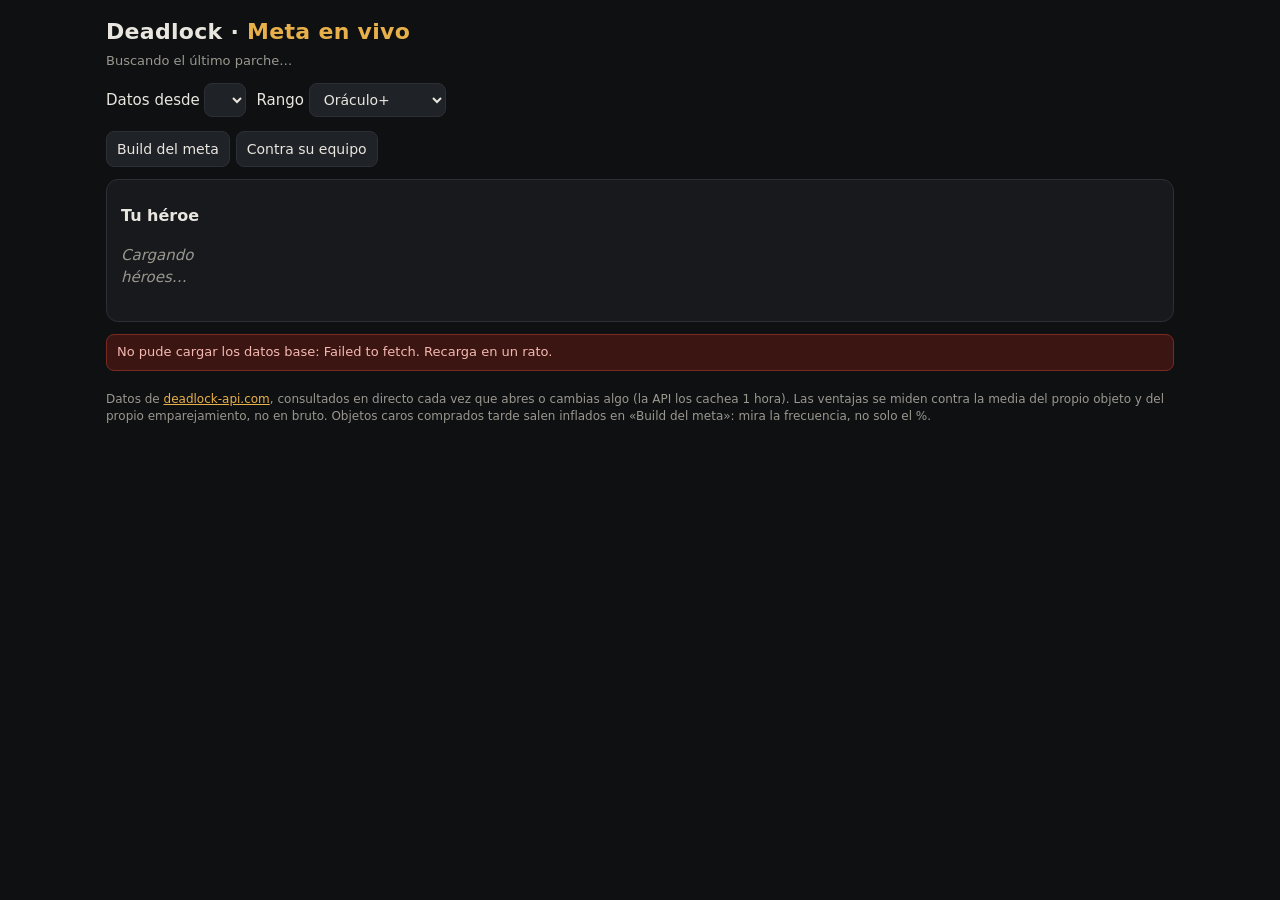
==== index.html @ f49a1bed "Counters contra el equipo entero: fases, carril, fed, amenazas y modo coach - Tres fases por minuto " ====
<!doctype html>
<html lang="es">
<head>
<meta charset="utf-8">
<meta name="viewport" content="width=device-width,initial-scale=1">
<title>Deadlock · Meta en vivo</title>
<meta name="robots" content="noindex">
<link rel="icon" href="data:image/svg+xml,%3Csvg xmlns='http://www.w3.org/2000/svg' viewBox='0 0 16 16'%3E%3Crect width='16' height='16' rx='3' fill='%23e8b04a'/%3E%3Cpath d='M4 3h4a5 5 0 010 10H4z' fill='%230f1012'/%3E%3C/svg%3E">
<style>
:root{--bg:#0f1012;--panel:#17191c;--panel2:#1f2226;--line:#2c3036;--text:#e9e6df;--mute:#9a978f;--acc:#e8b04a;--good:#5fd38a;--bad:#ef6b5e;--weapon:#e0913a;--vitality:#6cc04a;--spirit:#a77be0}
*{box-sizing:border-box}
body{margin:0;background:var(--bg);color:var(--text);font:15px/1.45 system-ui,-apple-system,"Segoe UI",Roboto,sans-serif}
a{color:var(--acc)}
.wrap{max-width:1100px;margin:0 auto;padding:16px}
header h1{font-size:22px;margin:0 0 4px;letter-spacing:.3px}
header h1 span{color:var(--acc)}
.sub{color:var(--mute);font-size:13px}
.bar{display:flex;flex-wrap:wrap;gap:10px;align-items:center;margin:12px 0}
select,button{background:var(--panel2);color:var(--text);border:1px solid var(--line);border-radius:8px;padding:7px 10px;font:inherit;font-size:14px}
button{cursor:pointer}
.tabs{display:flex;gap:6px;margin:14px 0 10px}
.tabs button.on{background:var(--acc);color:#1a1405;border-color:var(--acc);font-weight:600}
.panel{background:var(--panel);border:1px solid var(--line);border-radius:12px;padding:14px;margin:12px 0}
.panel h2{font-size:16px;margin:0 0 10px}
.panel h3{font-size:14px;margin:14px 0 8px;color:var(--mute);font-weight:600;text-transform:uppercase;letter-spacing:.6px}
.heroes{display:grid;grid-template-columns:repeat(auto-fill,minmax(54px,1fr));gap:6px}
.h{position:relative;background:var(--panel2);border:2px solid transparent;border-radius:9px;padding:3px;cursor:pointer;text-align:center}
.h img{width:100%;aspect-ratio:1;object-fit:cover;border-radius:6px;display:block}
.h small{display:block;font-size:10px;color:var(--mute);white-space:nowrap;overflow:hidden;text-overflow:ellipsis}
.h.me{border-color:var(--acc)}
.h.foe{border-color:var(--bad)}
.h.foe::after{content:"✕";position:absolute;top:1px;right:4px;color:var(--bad);font-weight:700;font-size:12px}
.h.dim{opacity:.35}
.row{display:flex;flex-wrap:wrap;gap:8px;align-items:center}
.chip{display:inline-flex;align-items:center;gap:6px;background:var(--panel2);border:1px solid var(--line);border-radius:999px;padding:3px 10px 3px 4px;font-size:13px}
.chip img{width:22px;height:22px;border-radius:50%}
.pos{color:var(--good)}.neg{color:var(--bad)}.mute{color:var(--mute)}
.items{display:grid;grid-template-columns:repeat(auto-fill,minmax(250px,1fr));gap:8px}
.it{display:flex;gap:10px;align-items:center;background:var(--panel2);border:1px solid var(--line);border-left:4px solid var(--line);border-radius:9px;padding:7px 9px}
.it.weapon{border-left-color:var(--weapon)}.it.vitality{border-left-color:var(--vitality)}.it.spirit{border-left-color:var(--spirit)}
.it img{width:38px;height:38px;flex:none}
.it .n{font-weight:600;font-size:14px}
.it .m{font-size:12px;color:var(--mute)}
.it .s{margin-left:auto;font-weight:700;font-size:15px;text-align:right;white-space:nowrap}
.tag{font-size:10px;background:var(--acc);color:#1a1405;border-radius:4px;padding:0 4px;margin-left:4px;font-weight:700;vertical-align:1px}
.why{display:flex;flex-wrap:wrap;gap:4px;margin-top:3px}
.why span{font-size:11px;background:#0003;border-radius:4px;padding:0 5px}
.build{border:1px solid var(--line);border-radius:10px;padding:10px;margin:10px 0;background:var(--panel2)}
.build .t{display:flex;flex-wrap:wrap;gap:8px;align-items:baseline;justify-content:space-between}
.build .t b{font-size:15px}
.cat{margin-top:8px}
.cat .cn{font-size:12px;color:var(--mute);margin-bottom:4px}
.icons{display:flex;flex-wrap:wrap;gap:4px}
.icons img{width:40px;height:40px;background:var(--bg);border-radius:6px;border-bottom:3px solid var(--line)}
.icons img.weapon{border-bottom-color:var(--weapon)}.icons img.vitality{border-bottom-color:var(--vitality)}.icons img.spirit{border-bottom-color:var(--spirit)}
.copy{font-size:12px;padding:3px 8px}
.warn{background:#3a2a10;border:1px solid #6b4a14;color:#f3d29a;border-radius:8px;padding:8px 10px;font-size:13px;margin:8px 0}
.err{background:#3a1512;border-color:#7a2a22;color:#f6b9b2}
.load{color:var(--mute);font-style:italic;padding:8px 0}
.cols{display:grid;grid-template-columns:1fr 1fr;gap:12px}
@media (max-width:760px){.cols{grid-template-columns:1fr}.items{grid-template-columns:1fr}}
.tb{font-size:12px;padding:4px 10px;border-radius:999px}
.tb.on{background:var(--acc);color:#1a1405;border-color:var(--acc);font-weight:600}
.tb.th.on,.tb.fd.on{background:var(--bad);border-color:var(--bad);color:#fff}
.tg{display:flex;flex-wrap:wrap;gap:6px;align-items:center;padding:7px 0;border-top:1px solid var(--line)}
.tg .sep{width:1px;height:18px;background:var(--line);margin:0 2px}
.tg select{font-size:12px;padding:4px 8px}
.tagt{font-size:10px;background:var(--bad);color:#fff;border-radius:4px;padding:0 4px;margin-left:4px;font-weight:700;vertical-align:1px}
.t2{display:flex;flex-wrap:wrap;gap:8px;align-items:center;justify-content:space-between;margin-bottom:8px}.t2 h2{margin:0}
.cols3{display:grid;grid-template-columns:repeat(3,1fr);gap:12px}
.need{background:var(--panel2);border:1px solid var(--line);border-radius:9px;padding:8px 10px;margin:6px 0}
.need .row{margin-top:6px}
.mi{display:inline-flex;align-items:center;gap:6px;background:#0003;border-radius:7px;padding:3px 8px 3px 3px;font-size:13px;border-left:3px solid var(--line)}
.mi img{width:26px;height:26px}
.mi.weapon{border-left-color:var(--weapon)}.mi.vitality{border-left-color:var(--vitality)}.mi.spirit{border-left-color:var(--spirit)}
.minis{display:flex;flex-direction:column;gap:4px;align-items:flex-start}
.who{display:inline-flex;align-items:center;gap:5px;font-size:13px;font-weight:600;margin-left:6px}.who img{width:22px;height:22px;border-radius:50%}
@media (max-width:900px){.cols3{grid-template-columns:1fr}}
footer{color:var(--mute);font-size:12px;margin:20px 0 30px}
</style>
</head>
<body>
<div class="wrap">
<header>
  <h1>Deadlock · <span>Meta en vivo</span></h1>
  <div class="sub" id="patch">Buscando el último parche…</div>
</header>

<div class="bar">
  <label>Datos desde <select id="since"></select></label>
  <label>Rango <select id="badge">
    <option value="0">Todos</option>
    <option value="70">Emisario+</option>
    <option value="80">Oráculo+</option>
    <option value="90">Fantasma+</option>
    <option value="100">Ascendente+</option>
  </select></label>
</div>

<div class="tabs">
  <button data-tab="build">Build del meta</button>
  <button data-tab="counter">Contra su equipo</button>
</div>

<div class="panel">
  <div class="row" id="modeBar" style="margin-bottom:10px"></div>
  <h2 id="pickTitle">Tu héroe</h2>
  <div class="sub" id="pickHelp" style="margin-bottom:8px"></div>
  <div class="heroes" id="heroes"><div class="load">Cargando héroes…</div></div>
  <div class="row" id="foes" style="margin-top:10px"></div>
  <div id="tags"></div>
</div>

<div id="out"></div>

<footer>
  Datos de <a href="https://deadlock-api.com" target="_blank" rel="noopener">deadlock-api.com</a>, consultados en directo cada vez que abres o cambias algo (la API los cachea 1 hora).
  Las ventajas se miden contra la media del propio objeto y del propio emparejamiento, no en bruto. Objetos caros comprados tarde salen inflados en «Build del meta»: mira la frecuencia, no solo el %.
</footer>
</div>

<script>
const API='https://api.deadlock-api.com';
const $=s=>document.querySelector(s);
const clean=s=>(s||'').replace(/[⁠ ]/g,m=>m===' '?' ':'').replace(/\s*\/\s*a$/,'');
const pct=x=>(x*100).toFixed(1).replace('.',',')+'%';
const sgn=x=>(x>=0?'+':'−')+Math.abs(x*100).toFixed(1).replace('.',',');
const esc=s=>String(s).replace(/[&<>"]/g,c=>({'&':'&amp;','<':'&lt;','>':'&gt;','"':'&quot;'}[c]));
const store={get(k,d){try{const v=localStorage.getItem('dlm.'+k);return v==null?d:JSON.parse(v)}catch(e){return d}},set(k,v){try{localStorage.setItem('dlm.'+k,JSON.stringify(v))}catch(e){}}};

const cache=new Map();
let act=0;const qq=[];
const slot=()=>new Promise(r=>{if(act<6){act++;r()}else qq.push(r)});
const free=()=>{const n=qq.shift();if(n)n();else act--};
async function get(path){
  if(cache.has(path)) return cache.get(path);
  const p=(async()=>{
    for(let i=0;i<3;i++){
      await slot(); let r; try{r=await fetch(API+path)}finally{free()}
      if(r.ok) return r.json();
      if(r.status===429||r.status>=500){await new Promise(z=>setTimeout(z,1500*(i+1)));continue}
      throw new Error('HTTP '+r.status);
    }
    throw new Error('la API no responde ahora mismo');
  })();
  cache.set(path,p); p.catch(()=>cache.delete(path));
  return p;
}

const S={tab:store.get('tab','build'),hero:store.get('hero',null),foes:new Set(store.get('foes',[])),allies:new Set(store.get('allies',[])),tags:store.get('tags',{}),mode:store.get('mode','jug'),side:'foe',badge:store.get('badge','80'),since:null};
let HEROES=[],HMAP={},IMAP={},PATCHES=[];

function filt(){
  let q='min_unix_timestamp='+S.since;
  if(+S.badge>0) q+='&min_average_badge='+S.badge;
  return q;
}
function wilson(w,n){if(!n)return 0;const z=1.96,p=w/n;return (p+z*z/(2*n)-z*Math.sqrt(p*(1-p)/n+z*z/(4*n*n)))/(1+z*z/n)}

async function init(){
  loadHash();
  $('#badge').value=S.badge;
  document.querySelectorAll('.tabs button').forEach(b=>b.onclick=()=>{S.tab=b.dataset.tab;store.set('tab',S.tab);draw()});
  $('#badge').onchange=e=>{S.badge=e.target.value;store.set('badge',S.badge);run()};
  $('#since').onchange=e=>{S.since=+e.target.value;run()};
  try{
    const [heroes,items,patches]=await Promise.all([
      get('/v1/assets/heroes?language=spanish&only_active=true'),
      get('/v1/assets/items/by-type/upgrade?language=spanish'),
      get('/v2/patches').catch(()=>[])
    ]);
    HEROES=heroes.filter(h=>h.player_selectable!==false&&!h.disabled&&!h.in_development).map(h=>({id:h.id,name:clean(h.name),img:h.images.icon_image_small_webp||h.images.icon_image_small}))
      .sort((a,b)=>a.name.localeCompare(b.name,'es'));
    HEROES.forEach(h=>HMAP[h.id]=h);
    items.forEach(i=>IMAP[i.id]={id:i.id,name:clean(i.name),slot:i.item_slot_type,tier:i.item_tier,cost:i.cost,img:i.shop_image_webp||i.shop_image||i.image_webp,active:i.is_active_item,cats:cats(i)});
    PATCHES=patches;
  }catch(e){$('#out').innerHTML=`<div class="warn err">No pude cargar los datos base: ${esc(e.message)}. Recarga en un rato.</div>`;return}
  if(S.hero&&!HMAP[S.hero]) S.hero=null;
  [...S.foes].forEach(f=>{if(!HMAP[f])S.foes.delete(f)});
  [...S.allies].forEach(f=>{if(!HMAP[f])S.allies.delete(f)});
  buildSince();
  draw();
}

function buildSince(){
  const now=Date.now()/1000, day=86400, opts=[];
  const isGame=t=>/update|^\s*\d{2}-\d{2}-\d{4}\s*$/i.test(t)&&!/minor/i.test(t);
  const isAny=t=>/update|^\s*\d{2}-\d{2}-\d{4}\s*$/i.test(t);
  const major=PATCHES.find(p=>isGame(p.title)), any=PATCHES.find(p=>isAny(p.title));
  const ts=p=>Math.floor(Date.parse(p.pub_date)/1000);
  const fd=t=>new Date(t*1000).toLocaleDateString('es-ES',{day:'numeric',month:'short'});
  if(major) opts.push([ts(major),`el último parche de juego (${fd(ts(major))})`]);
  if(any&&any!==major&&ts(any)>(major?ts(major):0)) opts.push([ts(any),`el último parche menor (${fd(ts(any))})`]);
  opts.push([Math.floor(now-7*day),'hace 7 días'],[Math.floor(now-14*day),'hace 14 días'],[Math.floor(now-30*day),'hace 30 días']);
  // Por defecto: el parche más reciente (también los menores), salvo que tenga menos de 3 días.
  const recent=any?ts(any):0;
  if(recent&&recent<=now-3*day&&opts.length&&opts[0][0]!==recent) opts.unshift(opts.splice(opts.findIndex(o=>o[0]===recent),1)[0]);
  if(!recent||recent>now-3*day) opts.unshift(opts.splice(opts.findIndex(o=>o[1]==='hace 7 días'),1)[0]);
  $('#since').innerHTML=opts.map(([v,t])=>`<option value="${v}">${esc(t)}</option>`).join('');
  S.since=opts[0][0];
  const p=major||any;
  $('#patch').innerHTML=p?`Último parche de juego: <a href="${esc(p.link)}" target="_blank" rel="noopener">${esc(clean(p.title))}</a> · ${fd(ts(p))}. Todo lo de abajo se calcula solo con partidas posteriores.`:'No pude leer la lista de parches: uso los últimos 7 días.';
  if(any&&major&&ts(any)>ts(major)) $('#patch').innerHTML+=` <span class="mute">Después hubo un parche menor (${fd(ts(any))}).</span>`;
  $('#patch').innerHTML+=` <b>Por defecto se usan solo los datos más recientes</b>; lo que funcionaba antes y ya no, lo marca «Qué ha cambiado».`;
}

function drawHeroes(){
  const c=S.tab==='counter', co=c&&S.mode==='coach';
  $('#modeBar').innerHTML=c?`<button class="tb${co?'':' on'}" data-mode="jug">Modo jugador</button><button class="tb${co?' on':''}" data-mode="coach">Modo coach · los 6 contra los 6</button>`:'';
  document.querySelectorAll('[data-mode]').forEach(b=>b.onclick=()=>{S.mode=b.dataset.mode;save();draw()});
  if(co){
    $('#pickTitle').textContent='Los dos equipos';
    $('#pickHelp').textContent='Elige a qué equipo añades y toca héroes (hasta 6 por equipo). Dorado = el tuyo, rojo = el suyo.';
  } else {
    $('#pickTitle').textContent=c?(S.hero?'Su equipo':'Tu héroe'):'Tu héroe';
    $('#pickHelp').textContent=c?(S.hero?`Juegas ${HMAP[S.hero].name} (borde dorado). Toca hasta 6 rivales; para cambiar tu héroe, usa el botón de abajo.`:'Primero elige con quién juegas.'):'Elige héroe y verás su build del meta desde el último parche.';
  }
  $('#heroes').innerHTML=HEROES.map(h=>{
    let cls='h';
    if(co){
      if(S.allies.has(h.id))cls+=' me'; if(S.foes.has(h.id))cls+=' foe';
      if((S.side==='ally'?S.allies:S.foes).size>=6&&!S.allies.has(h.id)&&!S.foes.has(h.id))cls+=' dim';
    } else {
      if(h.id===S.hero)cls+=' me'; if(c&&S.foes.has(h.id))cls+=' foe';
      if(c&&S.hero&&h.id!==S.hero&&!S.foes.has(h.id)&&S.foes.size>=6)cls+=' dim';
    }
    return `<div class="${cls}" data-id="${h.id}" title="${esc(h.name)}"><img src="${h.img}" alt="" loading="lazy"><small>${esc(h.name)}</small></div>`}).join('');
  document.querySelectorAll('#heroes .h').forEach(el=>el.onclick=()=>pickHero(+el.dataset.id));
  const f=$('#foes');
  if(co){
    f.innerHTML=`<span class="sub">Añadiendo a:</span><button class="tb${S.side==='ally'?' on':''}" data-side="ally">Mi equipo (${S.allies.size}/6)</button><button class="tb${S.side==='foe'?' on':''}" data-side="foe">Su equipo (${S.foes.size}/6)</button>`+(S.allies.size||S.foes.size?' <button id="clr">Vaciar equipos</button>':'');
    f.querySelectorAll('[data-side]').forEach(b=>b.onclick=()=>{S.side=b.dataset.side;drawHeroes()});
    if($('#clr')) $('#clr').onclick=()=>{S.allies.clear();S.foes.clear();save();draw()};
  } else if(c&&S.hero){
    f.innerHTML=`<button id="chg">Cambiar mi héroe</button>`+(S.foes.size?` <button id="clr">Quitar rivales</button>`:'');
    $('#chg').onclick=()=>{S.hero=null;save();draw()};
    if($('#clr')) $('#clr').onclick=()=>{S.foes.clear();save();draw()};
  } else f.innerHTML='';
  drawTags();
}
function drawTags(){
  const el=$('#tags'), co=S.mode==='coach';
  if(S.tab!=='counter'||(!co&&!S.hero)||(!S.foes.size&&!(co&&S.allies.size))){el.innerHTML='';return}
  const T=id=>S.tags[id]||{};
  const lane=id=>`<select data-ln="${id}">${['sin carril','carril 1','carril 2','carril 3','carril 4'].map((x,i)=>`<option value="${i}"${(T(id).ln||0)===i?' selected':''}>${x}</option>`).join('')}</select>`;
  const head=id=>`<span class="chip"><img src="${HMAP[id].img}" alt="">${esc(HMAP[id].name)}</span>`;
  const btn=(id,k,txt,on,cls='')=>`<button class="tb ${cls}${on?' on':''}" data-id="${id}" data-k="${k}">${txt}</button>`;
  const foeRow=id=>{const t=T(id);return `<div class="tg">${head(id)}${co?lane(id):btn(id,'mine','En mi carril',t.mine)}${btn(id,'fed','Va fed',t.fed,'fd')}<span class="sep"></span>${TH.map(x=>btn(id,'th:'+x.k,x.short,(t.th||[]).includes(x.k),'th')).join('')}</div>`};
  let h='';
  if(co&&S.allies.size) h+=`<h3>Mi equipo · carriles</h3>`+[...S.allies].map(id=>`<div class="tg">${head(id)}${lane(id)}</div>`).join('');
  if(S.foes.size) h+=`<h3>Su equipo · qué está pasando</h3><div class="sub">${co?'Pon el mismo número de carril a los que se enfrentan en la misma línea.':'Marca a tus rivales de línea (hasta 2).'} «Va fed» y lo que hace cada uno se puede cambiar a mitad de partida: la lista se recoloca sola.</div>`+[...S.foes].map(foeRow).join('');
  el.innerHTML=h;
  el.querySelectorAll('button[data-k]').forEach(b=>b.onclick=()=>{
    const id=+b.dataset.id,k=b.dataset.k,t=S.tags[id]||(S.tags[id]={});
    if(k==='mine'){if(!t.mine&&[...S.foes].filter(e=>S.tags[e]?.mine).length>=2)return;t.mine=!t.mine}
    else if(k==='fed') t.fed=!t.fed;
    else {const x=k.slice(3),a=t.th||[];t.th=a.includes(x)?a.filter(y=>y!==x):[...a,x]}
    save();drawTags();run();
  });
  el.querySelectorAll('select[data-ln]').forEach(s=>s.onchange=()=>{(S.tags[+s.dataset.ln]||(S.tags[+s.dataset.ln]={})).ln=+s.value;save();run()});
}
function pickHero(id){
  if(S.tab==='counter'&&S.mode==='coach'){
    const mine=S.side==='ally'?S.allies:S.foes, other=S.side==='ally'?S.foes:S.allies;
    if(mine.has(id)) mine.delete(id); else {if(mine.size>=6) return; other.delete(id); mine.add(id)}
  } else if(S.tab==='counter'&&S.hero){
    if(id===S.hero) return;
    if(S.foes.has(id)) S.foes.delete(id); else if(S.foes.size<6) S.foes.add(id); else return;
  } else {S.hero=id;S.foes.delete(id)}
  save();draw();
}
function save(){store.set('hero',S.hero);store.set('foes',[...S.foes]);store.set('allies',[...S.allies]);store.set('tags',S.tags);store.set('mode',S.mode)}
function b64e(s){return btoa(unescape(encodeURIComponent(s))).replace(/\+/g,'-').replace(/\//g,'_').replace(/=+$/,'')}
function b64d(s){return decodeURIComponent(escape(atob(s.replace(/-/g,'+').replace(/_/g,'/'))))}
function shareURL(){const t={};[...S.foes,...S.allies].forEach(id=>{if(S.tags[id])t[id]=S.tags[id]});
  return location.href.split('#')[0]+'#p='+b64e(JSON.stringify({m:S.mode,h:S.hero,a:[...S.allies],f:[...S.foes],t,b:S.badge}))}
function loadHash(){const m=location.hash.match(/p=([\w-]+)/);if(!m)return;
  try{const o=JSON.parse(b64d(m[1]));S.tab='counter';S.mode=o.m==='coach'?'coach':'jug';S.hero=o.h??null;S.allies=new Set(o.a||[]);S.foes=new Set(o.f||[]);S.tags=o.t||{};if(o.b!=null)S.badge=String(o.b)}catch(e){}}
function draw(){
  if(S.mode!=='coach'&&S.hero) S.foes.delete(S.hero);
  document.querySelectorAll('.tabs button').forEach(b=>b.classList.toggle('on',b.dataset.tab===S.tab));
  drawHeroes(); run();
}
let runId=0;
function run(){
  const id=++runId, out=$('#out'), co=S.tab==='counter'&&S.mode==='coach';
  if(co){if(!S.allies.size||!S.foes.size){out.innerHTML='<div class="panel"><div class="sub">Pon al menos un héroe en cada equipo.</div></div>';return}}
  else {
    if(!S.hero){out.innerHTML='';return}
    if(S.tab==='counter'&&!S.foes.size){out.innerHTML='<div class="panel"><div class="sub">Marca a los rivales en la rejilla de arriba (hasta 6).</div></div>';return}
  }
  out.innerHTML=`<div class="panel"><div class="load">${co?`Consultando partidas de ${S.allies.size} héroes por fases (puede tardar hasta medio minuto)…`:'Consultando partidas desde el parche…'}</div></div>`;
  (S.tab==='build'?buildTab():co?coachTab():counterTab()).then(html=>{if(id===runId){out.innerHTML=html;wire()}})
    .catch(e=>{if(id===runId) out.innerHTML=`<div class="warn err">Falló la consulta: ${esc(e.message)}. Prueba otra ventana de fechas o recarga.</div>`});
}
function wire(){
  document.querySelectorAll('[data-copy]').forEach(b=>b.onclick=()=>{navigator.clipboard?.writeText(b.dataset.copy);b.textContent='Copiado';setTimeout(()=>b.textContent='Copiar ID',1200)});
  document.querySelectorAll('[data-share]').forEach(b=>b.onclick=()=>{const u=shareURL();history.replaceState(null,'',u);navigator.clipboard?.writeText(u);b.textContent='Enlace copiado';setTimeout(()=>b.textContent='Copiar enlace del plan',1500)});
}

function itemCard(it,right,extra=''){
  return `<div class="it ${it.slot||''}"><img src="${it.img}" alt="" loading="lazy"><div><div class="n">${esc(it.name)}${extra}</div>${right.sub||''}</div><div class="s ${right.cls||''}">${right.big}</div></div>`;
}

async function buildTab(){
  const H=S.hero, f=filt();
  const D=86400, now=Math.floor(Date.now()/3600000)*3600, rk=+S.badge>0?'&min_average_badge='+S.badge:'';
  const wNow=`min_unix_timestamp=${now-7*D}${rk}`, wOld=`min_unix_timestamp=${now-28*D}&max_unix_timestamp=${now-7*D}${rk}`;
  const [hs,its,bs,trend]=await Promise.all([
    get(`/v1/analytics/hero-stats?${f}`),
    get(`/v1/analytics/item-stats?hero_id=${H}&${f}`),
    get(`/v1/analytics/hero-build-stats?hero_ids=${H}&${f}&min_matches=30`).catch(()=>[]),
    Promise.all([get(`/v1/analytics/hero-stats?${wNow}`),get(`/v1/analytics/hero-stats?${wOld}`),
      get(`/v1/analytics/item-stats?hero_id=${H}&${wNow}`),get(`/v1/analytics/item-stats?hero_id=${H}&${wOld}`)]).catch(()=>null)
  ]);
  const TR=trendOf(H,trend);
  const me=hs.find(x=>x.hero_id===H);
  if(!me||me.matches<50) return `<div class="warn">Casi no hay partidas de ${esc(HMAP[H].name)} con estos filtros (${me?me.matches:0}). Baja el rango o amplía las fechas.</div>`;
  const N=me.matches, hwr=me.wins/N;
  let html=`<div class="panel"><h2>${esc(HMAP[H].name)} · ${pct(hwr)} de victorias en ${N.toLocaleString('es-ES')} partidas</h2>`;
  if(N<1500) html+=`<div class="warn">Pocas partidas todavía: los porcentajes se mueven mucho. Amplía fechas o baja el rango si algo no te cuadra.</div>`;

  // Qué ha cambiado: últimos 7 días frente a las 3 semanas anteriores
  html+=`<h3>Qué ha cambiado: últimos 7 días frente a las 3 semanas anteriores</h3>`;
  if(!TR) html+=`<div class="sub">No pude comparar semanas ahora mismo.</div>`;
  else if(TR.thin) html+=`<div class="sub">Pocas partidas de este héroe para comparar semanas con este rango; baja el rango.</div>`;
  else{
    const down=TR.list.filter(t=>t.ch<=-0.015).sort((a,b)=>a.ch-b.ch).slice(0,6);
    const up=TR.list.filter(t=>t.ch>=0.015).sort((a,b)=>b.ch-a.ch).slice(0,6);
    const tc=t=>itemCard(t.it,{big:sgn(t.ch),cls:t.ch>=0?'pos':'neg',sub:`<div class="m">antes ${sgn(t.dOld)} → ahora ${sgn(t.dNow)} · ${pct(t.pNow)} lo compran</div>`});
    html+=`<div class="cols"><div><div class="sub neg" style="margin-bottom:6px"><b>Ya no funciona como antes</b></div>${down.length?'<div class="items" style="grid-template-columns:1fr">'+down.map(tc).join('')+'</div>':'<div class="sub">Nada ha caído de forma clara.</div>'}</div>
      <div><div class="sub pos" style="margin-bottom:6px"><b>Ahora rinde más</b></div>${up.length?'<div class="items" style="grid-template-columns:1fr">'+up.map(tc).join('')+'</div>':'<div class="sub">Nada ha subido de forma clara.</div>'}</div></div>
      <div class="sub" style="margin-top:6px">«antes» y «ahora» = ventaja del objeto sobre la media del héroe en cada periodo. La cifra grande es cuánto ha cambiado (encogida si hay pocas partidas).</div>`;
  }

  // Builds publicadas que mejor rinden
  const minB=Math.max(60,Math.round(N*0.005));
  const top=bs.filter(b=>b.hero_build_id&&b.matches>=minB).map(b=>({...b,lb:wilson(b.wins,b.matches)})).sort((a,b)=>b.lb-a.lb).slice(0,3);
  html+=`<h3>Builds publicadas que más ganan</h3>`;
  if(!top.length) html+=`<div class="sub">Ninguna build publicada tiene aún partidas suficientes con estos filtros.</div>`;
  const det=await Promise.all(top.map(b=>get(`/v1/builds?build_id=${b.hero_build_id}&only_latest=true`).then(r=>r[0]?.hero_build).catch(()=>null)));
  top.forEach((b,i)=>{
    const d=det[i]; const wr=b.wins/b.matches;
    html+=`<div class="build"><div class="t"><b>${esc(d?.name||('Build '+b.hero_build_id))}</b>
      <span><span class="${wr>=hwr?'pos':'neg'}">${pct(wr)}</span> <span class="mute">en ${b.matches.toLocaleString('es-ES')} partidas (${sgn(wr-hwr)} sobre la media)</span>
      <button class="copy" data-copy="${b.hero_build_id}">Copiar ID</button> <span class="mute">ID ${b.hero_build_id}</span></span></div>`;
    (d?.details?.mod_categories||[]).forEach(c=>{
      const ic=(c.mods||[]).map(m=>IMAP[m.ability_id]).filter(Boolean);
      if(!ic.length) return;
      html+=`<div class="cat"><div class="cn">${esc(c.name)}${c.optional?' · opcional':''}</div><div class="icons">${ic.map(x=>`<img class="${x.slot}" src="${x.img}" title="${esc(x.name)} (${x.cost})" alt="${esc(x.name)}" loading="lazy">`).join('')}</div></div>`;
    });
    html+=`</div>`;
  });

  // Objetos por coste
  const rows=its.map(r=>{const it=IMAP[r.item_id];if(!it||!r.matches)return null;
    const wr=r.wins/r.matches, pick=r.matches/N, d=(wr-hwr)*r.matches/(r.matches+300);
    return {it,wr,pick,d,min:Math.round((r.avg_buy_time_s||0)/60)}}).filter(x=>x&&x.pick>=0.03);
  html+=`<h3>Qué compran y cómo rinde, por coste</h3><div class="sub" style="margin-bottom:8px">Ordenado por ventaja sobre la media del héroe. «Núcleo» = lo compra más de un tercio de los jugadores.</div>`;
  [1,2,3,4,5].forEach(t=>{
    const L=rows.filter(r=>r.it.tier===t).sort((a,b)=>b.d-a.d).slice(0,6);
    if(!L.length) return;
    html+=`<div class="sub" style="margin:10px 0 6px"><b>${L[0].it.cost?L[0].it.cost.toLocaleString('es-ES')+' almas':'Nivel '+t}</b></div><div class="items">`+
      L.map(r=>{const t=TR&&!TR.thin&&TR.by[r.it.id];
        const arrow=t&&Math.abs(t.ch)>=0.015?` · <span class="${t.ch>0?'pos':'neg'}">${t.ch>0?'▲ subiendo':'▼ cayendo'} ${sgn(t.ch)} esta semana</span>`:'';
        return itemCard(r.it,{big:sgn(r.wr-hwr),cls:r.wr>=hwr?'pos':'neg',sub:`<div class="m">${pct(r.pick)} lo compran · min ${r.min}${arrow}</div>`},r.pick>=0.34?'<span class="tag">NÚCLEO</span>':'')}).join('')+`</div>`;
  });
  return html+'</div>';
}

function trendOf(H,t){
  if(!t) return null;
  const [hN,hO,iN,iO]=t, a=hN.find(x=>x.hero_id===H), b=hO.find(x=>x.hero_id===H);
  if(!a||!b||a.matches<800||b.matches<800) return {thin:true};
  const wa=a.wins/a.matches, wb=b.wins/b.matches, old={}, by={}, list=[];
  iO.forEach(r=>old[r.item_id]=r);
  iN.forEach(r=>{const it=IMAP[r.item_id], o=old[r.item_id]; if(!it||!o) return;
    const pNow=r.matches/a.matches, pOld=o.matches/b.matches; if(pNow<0.02&&pOld<0.03) return;
    const dNow=r.wins/r.matches-wa, dOld=o.wins/o.matches-wb;
    const k=r.matches*o.matches/(r.matches+o.matches); // tamaño efectivo de la comparación
    const ch=(dNow-dOld)*k/(k+250);
    const x={it,dNow,dOld,pNow,pOld,ch}; by[it.id]=x; list.push(x);});
  return {list,by};
}

// ---------- Contra su equipo: fases, carril, fed y lo que hacen ----------
const TH=[
  {k:'cura',short:'Se cura',name:'Se cura mucho',need:'anticuración',tag:'ANTICURACIÓN',n:2},
  {k:'balas',short:'Balas',name:'Mucho daño de balas',need:'resistencia a balas o frenar su cadencia',tag:'VS BALAS',n:3},
  {k:'esp',short:'Espíritu',name:'Ráfaga de daño espiritual',need:'resistencia espiritual o silencio',tag:'VS ESPÍRITU',n:3},
  {k:'melee',short:'Melee',name:'Pega cuerpo a cuerpo',need:'resistencia cuerpo a cuerpo',tag:'VS MELEE',n:2},
  {k:'ctrl',short:'Controles',name:'Stuns, ralentizaciones y controles',need:'resistencia a efectos o inmunidad',tag:'VS CONTROL',n:2},
  {k:'escapa',short:'Se escapa',name:'Mucha movilidad, se escapa',need:'ralentizar o aturdir',tag:'VS HUIDA',n:2}];
// Clasifica cada objeto por sus propiedades: sobrevive a los parches sin tocar la página.
function cats(i){
  const v=k=>{const p=(i.properties||{})[k];const x=parseFloat(String(p&&typeof p==='object'?p.value:p));return isNaN(x)?0:x};
  const c=i.class_name||'', s=[];
  if(v('HealAmpReceivePenaltyPercent')<0) s.push('cura');
  if((v('BulletResist')>=12&&!/shredder/.test(c))||v('FireRateSlow')>0) s.push('balas');
  if((v('TechResist')>=10&&!/vulnerability|exposure/.test(c))||v('SilenceDuration')>0) s.push('esp');
  if(v('MeleeResistPercent')>0) s.push('melee');
  if((v('StatusResistancePercent')>0&&!/weighted_shots/.test(c))||v('SlowResistancePercent')>0||v('StatusImmuneDuration')>0||/debuff_re|reduce_debuff|unstoppable/.test(c)) s.push('ctrl');
  if(v('SlowPercent')>0||v('MovementSpeedSlow')>0||v('StunDuration')>0) s.push('escapa');
  return s;
}
const PH=[{k:'carril',name:'Carril',sub:'min 0-10'},{k:'media',name:'Media partida',sub:'min 10-25'},{k:'final',name:'Final',sub:'min 25+'}];
const K=150;
function agg(rows,bucket){const by={};let W=0,M=0;
  (rows||[]).forEach(r=>{if(bucket!=null&&r.bucket!==bucket)return;const b=by[r.item_id]||(by[r.item_id]={w:0,m:0});b.w+=r.wins;b.m+=r.matches;W+=r.wins;M+=r.matches});
  return {by,B:M?W/M:0,M}}
// Ventaja de cada objeto en una situación = (WR objeto ahí − media ahí) − (WR objeto normal − media normal), encogida con m/(m+K).
function score(terms,ref,minRef,cov){
  const tot=terms.reduce((s,t)=>s+t.w,0), out={};
  for(const id in ref.by){
    const it=IMAP[id], r0=ref.by[id]; if(!it||r0.m<minRef) continue;
    let num=0,den=0; const why=[];
    terms.forEach(t=>{const R=t.ref||ref, c=t.c.by[id], r=R.by[id]; if(!c||c.m<15||!r||r.m<40) return;
      const d=(c.w/c.m-t.c.B)-(r.w/r.m-R.B), sd=d*c.m/(c.m+K); num+=t.w*sd; den+=t.w; why.push({e:t.e,kind:t.kind,sd});});
    if(!den||den<tot*cov) continue;
    out[id]={it,score:num/den,why:why.sort((a,b)=>Math.abs(b.sd)-Math.abs(a.sd)),n:r0.m};
  }
  return out;
}
async function plan(H,laneFoes){
  const f=filt(), q=s=>get(`/v1/analytics/item-stats?hero_id=${H}&${f}&min_matches=10&${s}`);
  const foes=[...S.foes], fedIds=foes.filter(e=>S.tags[e]?.fed), L=laneFoes.slice(0,2), E='max_bought_at_s=600';
  const [lb,lanes,duo,lt,mid,late,feds]=await Promise.all([
    L.length?q(E):null,
    Promise.all(L.map(e=>q(`${E}&enemy_hero_ids=${e}&same_lane_filter=true`))),
    L.length===2?q(`${E}&enemy_hero_ids=${L.join(',')}&enemy_hero_ids_all_match=true&same_lane_filter=true`).catch(()=>null):null,
    L.length?null:q(`${E}&bucket=enemy_hero`),
    q('min_bought_at_s=600&max_bought_at_s=1500&bucket=enemy_hero'),
    q('min_bought_at_s=1500&bucket=enemy_hero'),
    Promise.all(fedIds.map(e=>Promise.all([q(`min_bought_at_s=600&enemy_hero_ids=${e}&min_enemy_networth=35000&max_duration_s=2100`),q(`min_bought_at_s=600&enemy_hero_ids=${e}`)]).catch(()=>null)))
  ]);
  const P={};
  if(L.length){
    const terms=L.map((e,i)=>({e,kind:'carril',w:1,c:agg(lanes[i])}));
    if(duo){const c=agg(duo);if(c.M)terms.push({e:L,kind:'pareja',w:1,c})}
    P.carril={res:score(terms,agg(lb),60,0),lane:true,n:Math.min(...lanes.map(x=>agg(x).M))};
  } else P.carril={res:score(foes.map(e=>({e,kind:'eq',w:1,c:agg(lt,e)})),agg(lt),60,0.5),lane:false};
  const team=rows=>{
    const terms=foes.map(e=>{const fd=S.tags[e]?.fed;return {e,kind:fd?'fedw':'eq',w:fd?2:1,c:agg(rows,e)}});
    fedIds.forEach((e,i)=>{const x=feds[i];if(!x)return;const c=agg(x[0]);if(c.M)terms.push({e,kind:'fed',w:1,c,ref:agg(x[1])})});
    return score(terms,agg(rows),100,0.5)};
  P.media={res:team(mid)}; P.final={res:team(late)};
  return P;
}
function needs(){const N={};[...S.foes].forEach(e=>(S.tags[e]?.th||[]).forEach(k=>(N[k]||(N[k]=[])).push(e)));return N}
function phaseLists(res,N){
  const arr=Object.values(res).map(r=>{const m=(r.it.cats||[]).filter(k=>N[k]);return {...r,m,pri:r.score+0.006*m.length}});
  return {buy:arr.filter(r=>r.score>0.002||(r.m.length&&r.score>-0.002)).sort((a,b)=>b.pri-a.pri).slice(0,6),
    avoid:arr.filter(r=>r.score<-0.004&&!r.m.length).sort((a,b)=>a.score-b.score).slice(0,3)};
}
const fn=e=>Array.isArray(e)?'la pareja':(HMAP[e]?.name||e);
const thTags=m=>(m||[]).map(k=>`<span class="tagt">${TH.find(x=>x.k===k).tag}</span>`).join('');
function chipW(w){const lab={carril:`vs ${fn(w.e)} en carril`,pareja:'vs los dos juntos',eq:`vs ${fn(w.e)}`,fedw:`vs ${fn(w.e)}`,fed:`${fn(w.e)} fed`}[w.kind];
  return `<span class="${w.sd>=0?'pos':'neg'}">${esc(lab)} ${sgn(w.sd)}</span>`}
const ccard=r=>itemCard(r.it,{big:sgn(r.score),cls:r.score>=0?'pos':'neg',sub:`<div class="m">${r.it.cost?r.it.cost.toLocaleString('es-ES')+' almas · ':''}${r.n.toLocaleString('es-ES')} compras</div><div class="why">${r.why.slice(0,3).map(chipW).join('')}</div>`},thTags(r.m));
const mini=(r,ph)=>`<span class="mi ${r.it.slot||''}"><img src="${r.it.img}" alt="" loading="lazy">${esc(r.it.name)} <b class="${r.score>=0?'pos':'neg'}">${sgn(r.score)}</b>${ph?` <span class="mute">${ph}</span>`:''}${thTags(r.m)}</span>`;
function bestOf(P,k){const L=[];PH.forEach(ph=>Object.values(P[ph.k].res).forEach(r=>{if(r.it.cats.includes(k))L.push({...r,ph:ph.name})}));
  const by={};L.forEach(r=>{if(!by[r.it.id]||r.score>by[r.it.id].score)by[r.it.id]=r});return Object.values(by).sort((a,b)=>b.score-a.score)}
function foeChips(list){return `<div class="row">`+list.map(e=>{const t=S.tags[e]||{};
  return `<span class="chip"><img src="${HMAP[e].img}" alt="">${esc(fn(e))}${t.mine&&S.mode!=='coach'?' <span class="tag">CARRIL</span>':''}${t.ln&&S.mode==='coach'?` <span class="mute">c${t.ln}</span>`:''}${t.fed&&S.foes.has(e)?' <span class="tagt">FED</span>':''}</span>`}).join('')+`</div>`}
const NOTE=`<div class="sub" style="margin-top:12px">La cifra son puntos de victoria que gana ese objeto, comprado en esa fase, contra esos rivales, respecto a lo que gana normalmente con ese héroe en esa misma fase. <b>Carril</b>: solo partidas en las que ese rival iba en la misma línea (y la pareja exacta, si hay partidas). <b>Va fed</b>: ese rival pesa el doble y se suma lo que funcionó en partidas en las que su héroe acabó con 35.000+ almas en menos de 35 minutos. Las etiquetas rojas responden a lo que marcaste que hacen: suben puestos aunque la cifra sea algo menor, pero la cifra es siempre el dato real. Con pocas partidas todo se encoge hacia cero.</div>`;
async function counterTab(){
  const H=S.hero, foes=[...S.foes], L=foes.filter(e=>S.tags[e]?.mine), N=needs();
  const P=await plan(H,L);
  let html=`<div class="panel"><div class="t2"><h2>${esc(HMAP[H].name)} contra su equipo</h2><button class="copy" data-share>Copiar enlace del plan</button></div>${foeChips(foes)}`;
  if(!L.length) html+=`<div class="warn">Marca quién va en tu carril (arriba, «En mi carril») para afinar la fase de carril. Mientras tanto la calculo contra el equipo entero.</div>`;
  else if(P.carril.n<300) html+=`<div class="warn">Pocas partidas de ${esc(HMAP[H].name)} contra ${L.map(fn).join(' y ')} en la misma línea: la fase de carril es orientativa.</div>`;
  const ks=Object.keys(N);
  if(ks.length){
    html+=`<h3>Respuesta a lo que hacen</h3>`;
    ks.forEach(k=>{const T=TH.find(x=>x.k===k), b=bestOf(P,k).slice(0,3);
      html+=`<div class="need"><div><b>${T.name}</b> <span class="mute">(${N[k].map(fn).join(', ')}) → ${T.need}</span></div><div class="row">${b.map(r=>mini(r,r.ph)).join('')||'<span class="sub">Sin datos suficientes de esos objetos con tu héroe.</span>'}</div></div>`});
  }
  html+=`<div class="cols3">`+PH.map(ph=>{const p=P[ph.k], {buy,avoid}=phaseLists(p.res,N);
    return `<div><h3>${ph.name} <span class="mute">· ${ph.sub}</span></h3>${ph.k==='carril'?`<div class="sub" style="margin-bottom:6px">${p.lane?'Contra '+L.map(fn).join(' y '):'Contra el equipo entero'}</div>`:''}
    ${buy.length?'<div class="items" style="grid-template-columns:1fr">'+buy.map(ccard).join('')+'</div>':'<div class="sub">Nada destaca: sigue la build del meta.</div>'}
    ${avoid.length?`<div class="sub neg" style="margin:10px 0 6px"><b>Evítalo</b></div><div class="items" style="grid-template-columns:1fr">${avoid.map(ccard).join('')}</div>`:''}</div>`}).join('')+`</div>`;
  return html+NOTE+'</div>';
}
async function coachTab(){
  const allies=[...S.allies], foes=[...S.foes], N=needs(), ln=id=>S.tags[id]?.ln||0;
  const plans=await Promise.all(allies.map(a=>plan(a,foes.filter(e=>ln(a)&&ln(e)===ln(a))).catch(e=>({err:e.message}))));
  let html=`<div class="panel"><div class="t2"><h2>Plan de compras del equipo</h2><button class="copy" data-share>Copiar enlace del plan</button></div>
    <div class="sub" style="margin-bottom:4px">Mi equipo</div>${foeChips(allies)}<div class="sub" style="margin:8px 0 4px">Su equipo</div>${foeChips(foes)}`;
  const ks=Object.keys(N);
  if(ks.length){
    html+=`<h3>Reparto de counters</h3><div class="sub" style="margin-bottom:6px">Quién del equipo saca más de cada counter según los datos de su héroe. No hace falta que lo compren todos.</div>`;
    ks.forEach(k=>{const T=TH.find(x=>x.k===k);
      const cand=allies.map((a,i)=>plans[i].err?null:{a,b:bestOf(plans[i],k)[0]}).filter(c=>c&&c.b).sort((x,y)=>y.b.score-x.b.score);
      const pick=cand.filter(c=>c.b.score>0).slice(0,T.n), use=pick.length?pick:cand.slice(0,1);
      html+=`<div class="need"><div><b>${T.name}</b> <span class="mute">(${N[k].map(fn).join(', ')}) → ${T.need}</span></div><div class="row">${use.map(c=>`<span class="who"><img src="${HMAP[c.a].img}" alt="">${esc(fn(c.a))}</span>${mini(c.b,c.b.ph)}`).join('')||'<span class="sub">Sin datos suficientes.</span>'}</div></div>`});
  } else html+=`<div class="sub" style="margin-top:8px">Marca qué hace cada rival (cura, balas, controles…) y aquí se reparte quién compra cada counter.</div>`;
  html+=`<h3>Plan por jugador</h3>`;
  allies.forEach((a,i)=>{const P=plans[i], L=foes.filter(e=>ln(a)&&ln(e)===ln(a));
    html+=`<div class="build"><div class="t"><b>${esc(fn(a))}</b><span class="mute">${L.length?'Carril contra '+L.map(fn).join(' y '):'Sin carril marcado: carril contra el equipo entero'}</span></div>`;
    if(P.err){html+=`<div class="warn err">No pude consultar a ${esc(fn(a))}: ${esc(P.err)}</div></div>`;return}
    html+=`<div class="cols3">`+PH.map(ph=>{const {buy,avoid}=phaseLists(P[ph.k].res,N);
      return `<div class="cat"><div class="cn">${ph.name} · ${ph.sub}</div><div class="minis">${buy.slice(0,4).map(r=>mini(r)).join('')||'<span class="sub">Nada destaca: build del meta.</span>'}</div>${avoid.length?`<div class="cn neg" style="margin-top:4px">Evita: ${avoid.slice(0,2).map(r=>esc(r.it.name)).join(', ')}</div>`:''}</div>`}).join('')+`</div></div>`;
  });
  return html+NOTE+'</div>';
}
init();
</script>
</body>
</html>
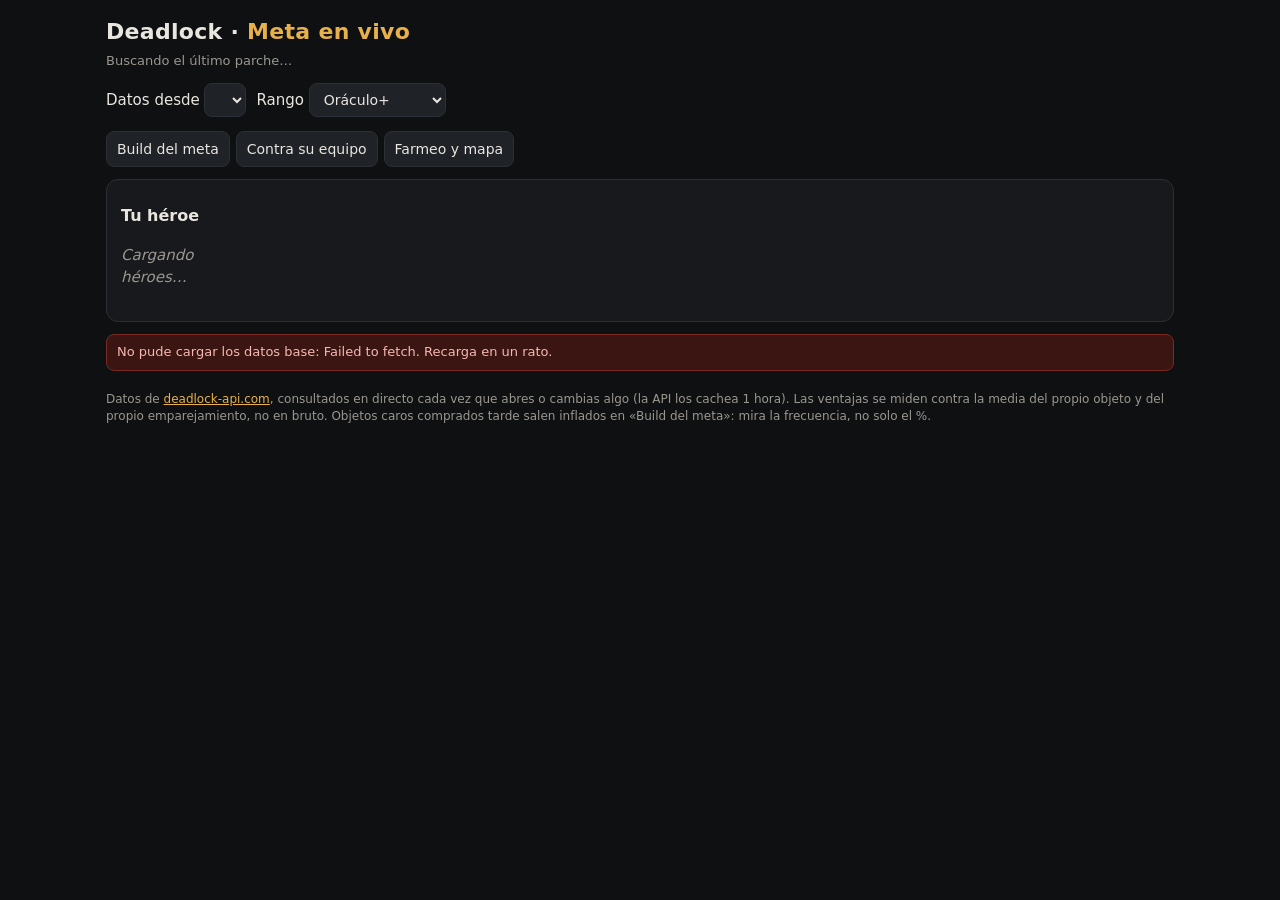
==== commit 170d9ad3: "Farmeo y mapa, orden de habilidades, curación y almas de carril - Pestaña nueva «Farmeo y mapa»: rit" ====
--- a/index.html
+++ b/index.html
@@ -77,6 +77,33 @@
 .who{display:inline-flex;align-items:center;gap:5px;font-size:13px;font-weight:600;margin-left:6px}.who img{width:22px;height:22px;border-radius:50%}
 @media (max-width:900px){.cols3{grid-template-columns:1fr}}
 footer{color:var(--mute);font-size:12px;margin:20px 0 30px}
+.tabs{flex-wrap:wrap}
+.tip{position:fixed;pointer-events:none;background:#0b0c0e;border:1px solid var(--line);border-radius:8px;padding:6px 9px;font-size:12px;line-height:1.5;z-index:20;display:none;max-width:280px}
+.sw{display:inline-block;width:10px;height:10px;border-radius:2px;margin-right:6px;vertical-align:-1px}
+.lg{display:flex;flex-wrap:wrap;gap:14px;font-size:12px;color:var(--mute);margin:4px 0 6px}
+.lg i{display:inline-block;width:14px;height:3px;border-radius:2px;margin-right:6px;vertical-align:middle}
+.viz{max-width:720px}.viz svg{width:100%;height:auto;display:block}
+.ax{fill:var(--mute);font-size:11px}.gl{stroke:var(--line);stroke-width:1}
+.hx .cx{opacity:0}.hx:hover .cx{opacity:1}
+.ntw{overflow-x:auto}
+table.nt{border-collapse:collapse;font-size:12px;width:100%;margin-top:8px}
+table.nt th,table.nt td{padding:4px 6px;border-top:1px solid var(--line);text-align:right;white-space:nowrap;font-variant-numeric:tabular-nums}
+table.nt th:first-child,table.nt td:first-child{text-align:left}table.nt th{color:var(--mute);font-weight:600}
+.br{display:grid;grid-template-columns:190px 1fr;gap:10px;align-items:center;padding:5px 0;border-top:1px solid var(--line)}
+.bl{font-size:13px}
+.bw{display:flex;align-items:center;gap:6px;margin:2px 0;cursor:default}
+.bx{display:block;height:8px;border-radius:0 4px 4px 0;min-width:2px}
+.bv{font-size:11px;color:var(--mute);font-variant-numeric:tabular-nums}
+.tips{margin:6px 0 0;padding-left:20px;font-size:14px}.tips li{margin:5px 0}
+.abw{overflow-x:auto;padding-bottom:4px}
+.ab{display:grid;gap:3px;width:max-content;align-items:center}
+.ab .hd{font-size:11px;color:var(--mute);text-align:center;line-height:1.2}.ab .hd span{font-size:10px}
+.ab .an{display:flex;align-items:center;gap:6px;font-size:13px;padding-right:6px}.ab .an img{width:26px;height:26px;border-radius:5px;flex:none}
+.ab .c{width:28px;height:26px;border-radius:5px;background:var(--panel2);display:flex;align-items:center;justify-content:center;font-size:12px;font-weight:700}
+.ab .c.on{background:var(--acc);color:#1a1405}.ab .c.un{background:#4a4f57;color:var(--text)}
+.acc input{background:var(--panel2);color:var(--text);border:1px solid var(--line);border-radius:8px;padding:7px 10px;font:inherit;font-size:14px;width:230px;max-width:100%}
+.mapw{max-width:600px;margin:6px auto}
+@media (max-width:760px){.br{grid-template-columns:1fr;gap:2px}}
 </style>
 </head>
 <body>
@@ -100,6 +127,7 @@
 <div class="tabs">
   <button data-tab="build">Build del meta</button>
   <button data-tab="counter">Contra su equipo</button>
+  <button data-tab="farm">Farmeo y mapa</button>
 </div>
 
 <div class="panel">
@@ -147,7 +175,7 @@
   return p;
 }
 
-const S={tab:store.get('tab','build'),hero:store.get('hero',null),foes:new Set(store.get('foes',[])),allies:new Set(store.get('allies',[])),tags:store.get('tags',{}),mode:store.get('mode','jug'),side:'foe',badge:store.get('badge','80'),since:null};
+const S={tab:store.get('tab','build'),hero:store.get('hero',null),foes:new Set(store.get('foes',[])),allies:new Set(store.get('allies',[])),tags:store.get('tags',{}),mode:store.get('mode','jug'),side:'foe',badge:store.get('badge','80'),since:null,fph:store.get('fph','media'),flane:store.get('flane',1),acc:store.get('acc',null)};
 let HEROES=[],HMAP={},IMAP={},PATCHES=[];
 
 function filt(){
@@ -169,10 +197,10 @@
       get('/v1/assets/items/by-type/upgrade?language=spanish'),
       get('/v2/patches').catch(()=>[])
     ]);
-    HEROES=heroes.filter(h=>h.player_selectable!==false&&!h.disabled&&!h.in_development).map(h=>({id:h.id,name:clean(h.name),img:h.images.icon_image_small_webp||h.images.icon_image_small}))
+    HEROES=heroes.filter(h=>h.player_selectable!==false&&!h.disabled&&!h.in_development).map(h=>({id:h.id,name:clean(h.name),img:h.images.icon_image_small_webp||h.images.icon_image_small,sig:['signature1','signature2','signature3','signature4'].map(k=>h.items&&h.items[k]).filter(Boolean)}))
       .sort((a,b)=>a.name.localeCompare(b.name,'es'));
     HEROES.forEach(h=>HMAP[h.id]=h);
-    items.forEach(i=>IMAP[i.id]={id:i.id,name:clean(i.name),slot:i.item_slot_type,tier:i.item_tier,cost:i.cost,img:i.shop_image_webp||i.shop_image||i.image_webp,active:i.is_active_item,cats:cats(i)});
+    items.forEach(i=>IMAP[i.id]={id:i.id,name:clean(i.name),slot:i.item_slot_type,tier:i.item_tier,cost:i.cost,img:i.shop_image_webp||i.shop_image||i.image_webp,active:i.is_active_item,cats:cats(i),sus:sus(i)});
     PATCHES=patches;
   }catch(e){$('#out').innerHTML=`<div class="warn err">No pude cargar los datos base: ${esc(e.message)}. Recarga en un rato.</div>`;return}
   if(S.hero&&!HMAP[S.hero]) S.hero=null;
@@ -213,7 +241,7 @@
     $('#pickHelp').textContent='Elige a qué equipo añades y toca héroes (hasta 6 por equipo). Dorado = el tuyo, rojo = el suyo.';
   } else {
     $('#pickTitle').textContent=c?(S.hero?'Su equipo':'Tu héroe'):'Tu héroe';
-    $('#pickHelp').textContent=c?(S.hero?`Juegas ${HMAP[S.hero].name} (borde dorado). Toca hasta 6 rivales; para cambiar tu héroe, usa el botón de abajo.`:'Primero elige con quién juegas.'):'Elige héroe y verás su build del meta desde el último parche.';
+    $('#pickHelp').textContent=c?(S.hero?`Juegas ${HMAP[S.hero].name} (borde dorado). Toca hasta 6 rivales; para cambiar tu héroe, usa el botón de abajo.`:'Primero elige con quién juegas.'):(S.tab==='farm'?'Elige héroe: verás a qué ritmo farmean los mejores, de dónde sacan las almas, dónde muere y una ruta de campamentos segura.':'Elige héroe y verás su build del meta desde el último parche.');
   }
   $('#heroes').innerHTML=HEROES.map(h=>{
     let cls='h';
@@ -289,13 +317,14 @@
     if(!S.hero){out.innerHTML='';return}
     if(S.tab==='counter'&&!S.foes.size){out.innerHTML='<div class="panel"><div class="sub">Marca a los rivales en la rejilla de arriba (hasta 6).</div></div>';return}
   }
-  out.innerHTML=`<div class="panel"><div class="load">${co?`Consultando partidas de ${S.allies.size} héroes por fases (puede tardar hasta medio minuto)…`:'Consultando partidas desde el parche…'}</div></div>`;
-  (S.tab==='build'?buildTab():co?coachTab():counterTab()).then(html=>{if(id===runId){out.innerHTML=html;wire()}})
+  out.innerHTML=`<div class="panel"><div class="load">${co?`Consultando partidas de ${S.allies.size} héroes por fases (puede tardar hasta medio minuto)…`:S.tab==='farm'?'Consultando curvas de almas y el mapa de muertes (unos 10-15 s)…':'Consultando partidas desde el parche…'}</div></div>`;
+  (S.tab==='build'?buildTab():S.tab==='farm'?farmTab():co?coachTab():counterTab()).then(html=>{if(id===runId){out.innerHTML=html;wire()}})
     .catch(e=>{if(id===runId) out.innerHTML=`<div class="warn err">Falló la consulta: ${esc(e.message)}. Prueba otra ventana de fechas o recarga.</div>`});
 }
 function wire(){
   document.querySelectorAll('[data-copy]').forEach(b=>b.onclick=()=>{navigator.clipboard?.writeText(b.dataset.copy);b.textContent='Copiado';setTimeout(()=>b.textContent='Copiar ID',1200)});
   document.querySelectorAll('[data-share]').forEach(b=>b.onclick=()=>{const u=shareURL();history.replaceState(null,'',u);navigator.clipboard?.writeText(u);b.textContent='Enlace copiado';setTimeout(()=>b.textContent='Copiar enlace del plan',1500)});
+  wireTips();wireFarm();
 }
 
 function itemCard(it,right,extra=''){
@@ -306,12 +335,13 @@
   const H=S.hero, f=filt();
   const D=86400, now=Math.floor(Date.now()/3600000)*3600, rk=+S.badge>0?'&min_average_badge='+S.badge:'';
   const wNow=`min_unix_timestamp=${now-7*D}${rk}`, wOld=`min_unix_timestamp=${now-28*D}&max_unix_timestamp=${now-7*D}${rk}`;
-  const [hs,its,bs,trend]=await Promise.all([
+  const [hs,its,bs,trend,abil]=await Promise.all([
     get(`/v1/analytics/hero-stats?${f}`),
     get(`/v1/analytics/item-stats?hero_id=${H}&${f}`),
     get(`/v1/analytics/hero-build-stats?hero_ids=${H}&${f}&min_matches=30`).catch(()=>[]),
     Promise.all([get(`/v1/analytics/hero-stats?${wNow}`),get(`/v1/analytics/hero-stats?${wOld}`),
-      get(`/v1/analytics/item-stats?hero_id=${H}&${wNow}`),get(`/v1/analytics/item-stats?hero_id=${H}&${wOld}`)]).catch(()=>null)
+      get(`/v1/analytics/item-stats?hero_id=${H}&${wNow}`),get(`/v1/analytics/item-stats?hero_id=${H}&${wOld}`)]).catch(()=>null),
+    Promise.all([get(`/v1/analytics/ability-order-tree?hero_id=${H}&${f}&min_matches=40`),get(`/v1/analytics/ability-max-first-stats?hero_id=${H}&${f}`),get(`/v1/assets/items/by-hero-id/${H}?language=spanish`)]).catch(()=>null)
   ]);
   const TR=trendOf(H,trend);
   const me=hs.find(x=>x.hero_id===H);
@@ -352,6 +382,8 @@
     html+=`</div>`;
   });
 
+  html+=`<h3>Orden de habilidades que más gana</h3>`+abilitySection(H,hwr,abil);
+
   // Objetos por coste
   const rows=its.map(r=>{const it=IMAP[r.item_id];if(!it||!r.matches)return null;
     const wr=r.wins/r.matches, pick=r.matches/N, d=(wr-hwr)*r.matches/(r.matches+300);
@@ -365,6 +397,10 @@
         const arrow=t&&Math.abs(t.ch)>=0.015?` · <span class="${t.ch>0?'pos':'neg'}">${t.ch>0?'▲ subiendo':'▼ cayendo'} ${sgn(t.ch)} esta semana</span>`:'';
         return itemCard(r.it,{big:sgn(r.wr-hwr),cls:r.wr>=hwr?'pos':'neg',sub:`<div class="m">${pct(r.pick)} lo compran · min ${r.min}${arrow}</div>`},r.pick>=0.34?'<span class="tag">NÚCLEO</span>':'')}).join('')+`</div>`;
   });
+  // Aguantar: con qué se cura
+  const susR=rows.filter(r=>r.it.sus).sort((a,b)=>b.d-a.d).slice(0,6);
+  html+=`<h3>Aguantar: con qué se cura este héroe</h3><div class="sub" style="margin-bottom:8px">Robo de vida, curaciones y regeneración que compra quien juega ${esc(HMAP[H].name)}, ordenados por lo que le suman. Si el rival compra anticuración rinden menos: entonces mezcla con vida y resistencias.</div>`+
+    (susR.length?'<div class="items">'+susR.map(r=>itemCard(r.it,{big:sgn(r.wr-hwr),cls:r.wr>=hwr?'pos':'neg',sub:`<div class="m">${SUSN[r.it.sus]} · ${pct(r.pick)} lo compran · min ${r.min}</div>`})).join('')+'</div>':'<div class="sub">Casi nadie compra curación con este héroe con estos filtros.</div>');
   return html+'</div>';
 }
 
@@ -465,10 +501,11 @@
 const NOTE=`<div class="sub" style="margin-top:12px">La cifra son puntos de victoria que gana ese objeto, comprado en esa fase, contra esos rivales, respecto a lo que gana normalmente con ese héroe en esa misma fase. <b>Carril</b>: solo partidas en las que ese rival iba en la misma línea (y la pareja exacta, si hay partidas). <b>Va fed</b>: ese rival pesa el doble y se suma lo que funcionó en partidas en las que su héroe acabó con 35.000+ almas en menos de 35 minutos. Las etiquetas rojas responden a lo que marcaste que hacen: suben puestos aunque la cifra sea algo menor, pero la cifra es siempre el dato real. Con pocas partidas todo se encoge hacia cero.</div>`;
 async function counterTab(){
   const H=S.hero, foes=[...S.foes], L=foes.filter(e=>S.tags[e]?.mine), N=needs();
-  const P=await plan(H,L);
+  const [P,LS]=await Promise.all([plan(H,L),L.length?laneSouls(H,L).catch(()=>''):'']);
   let html=`<div class="panel"><div class="t2"><h2>${esc(HMAP[H].name)} contra su equipo</h2><button class="copy" data-share>Copiar enlace del plan</button></div>${foeChips(foes)}`;
   if(!L.length) html+=`<div class="warn">Marca quién va en tu carril (arriba, «En mi carril») para afinar la fase de carril. Mientras tanto la calculo contra el equipo entero.</div>`;
   else if(P.carril.n<300) html+=`<div class="warn">Pocas partidas de ${esc(HMAP[H].name)} contra ${L.map(fn).join(' y ')} en la misma línea: la fase de carril es orientativa.</div>`;
+  html+=LS||'';
   const ks=Object.keys(N);
   if(ks.length){
     html+=`<h3>Respuesta a lo que hacen</h3>`;
@@ -503,6 +540,212 @@
   });
   return html+NOTE+'</div>';
 }
+// ---------- Aguantar, habilidades y almas de carril ----------
+function sus(i){
+  const v=k=>{const p=(i.properties||{})[k];const x=parseFloat(String(p&&typeof p==='object'?p.value:p));return isNaN(x)?0:x};
+  if(v('HealAmpReceivePenaltyPercent')<0) return null;
+  if(['AbilityLifestealPercentHero','AbilityLifestealPercentHeroPassive','BulletLifestealPercent','LifestrikeHealPercent','LifestealHealPercent','HealthStealPctHero','ActiveBonusLifesteal','ImbueAbilityLifesteal','HealOnKill','HealPercentPerHeadshot'].some(k=>v(k)>0)) return 'robo';
+  if(['HealPercentAmount','Regeneration','TotalHealthRegen','HealingPerCast','HealOnActivate','HealAmount','HealPerStack','HealAmpCastPercent','HealAmpRegenPercent','HealLifePercentOutOfCombat','ParrySuccessHealPercentage','HealOnVeil','HealFromHero','HealOnLevelHealAmount'].some(k=>v(k)>0)) return 'cura';
+  if(v('BonusHealthRegen')>0) return 'regen';
+  return null;
+}
+const SUSN={robo:'Robo de vida',cura:'Curación',regen:'Regeneración'};
+// Camino de habilidades: en cada paso, la mejora que más gana entre las que hace al menos 1 de cada 10.
+function abilitySection(H,hwr,abil){
+  if(!abil) return '<div class="sub">No pude leer el orden de habilidades ahora mismo.</div>';
+  const [tree,maxf,assets]=abil, A={};
+  (assets||[]).filter(a=>a.type==='ability').forEach(a=>A[a.id]={id:a.id,cn:a.class_name,name:clean(a.name),img:a.image_webp||a.image});
+  if(!tree||!tree.length) return '<div class="sub">Aún no hay partidas suficientes para el orden de habilidades con estos filtros.</div>';
+  const kids={};tree.forEach(n=>{const p=n.abilities.slice(0,-1).join(',');(kids[p]||(kids[p]=[])).push(n)});
+  const sc=n=>(n.wins/n.matches-hwr)*n.matches/(n.matches+400), path=[];
+  let cur='',pm=(kids['']||[]).reduce((s,n)=>s+n.matches,0);
+  while(path.length<16){const ch=(kids[cur]||[]).filter(n=>n.matches>=Math.max(150,pm*0.1));if(!ch.length)break;
+    const b=ch.reduce((x,y)=>sc(y)>sc(x)?y:x);path.push(b);cur=b.abilities.join(',');pm=b.matches}
+  if(path.length<4) return '<div class="sub">Pocas partidas para trazar un orden fiable.</div>';
+  const ids=(HMAP[H].sig||[]).map(c=>Object.values(A).find(a=>a.cn===c)?.id).filter(Boolean);
+  path.forEach(n=>{const id=n.abilities.at(-1);if(!ids.includes(id))ids.push(id)});
+  const last=path.at(-1), n=path.length;
+  let h=`<div class="sub" style="margin-bottom:8px">Paso a paso, la mejora que más gana frente a las demás opciones de ese mismo paso (solo cuentan las que hace al menos 1 de cada 10 jugadores). ${n} pasos con datos; el orden completo lo siguen ${last.matches.toLocaleString('es-ES')} partidas. No doy un % del orden entero: a los últimos pasos solo llegan las partidas largas y saldría inflado.</div>`;
+  h+=`<div class="abw"><div class="ab" style="grid-template-columns:minmax(120px,170px) repeat(${n},28px)"><div></div>`+path.map((p,i)=>`<div class="hd">${i+1}<br><span>${Math.round(p.avg_upgrade_time_s/60)}′</span></div>`).join('');
+  ids.forEach(id=>{const a=A[id]||{name:'Habilidad',img:''};let k=0;
+    h+=`<div class="an">${a.img?`<img src="${a.img}" alt="">`:''}<span>${esc(a.name)}</span></div>`+path.map(p=>{if(p.abilities.at(-1)!==id)return '<div class="c"></div>';k++;
+      return k===1?'<div class="c un" title="Desbloquear">D</div>':`<div class="c on" title="Mejora ${k-1}">${k-1}</div>`}).join('')});
+  h+=`</div></div><div class="sub" style="margin-top:4px">D = desbloquear · 1-3 = mejoras · arriba, el paso y el minuto medio en que se hace.</div>`;
+  const tot=(maxf||[]).reduce((s,r)=>s+r.matches,0);
+  const mf=(maxf||[]).filter(r=>r.ability_id&&A[r.ability_id]&&r.matches>=Math.max(80,tot*0.05)).map(r=>({...r,wr:r.wins/r.matches,share:r.matches/tot,d:(r.wins/r.matches-hwr)*r.matches/(r.matches+400)}));
+  if(mf.length){const pop=mf.reduce((x,y)=>y.matches>x.matches?y:x), best=mf.reduce((x,y)=>y.d>x.d?y:x);
+    h+=`<div class="row" style="margin-top:8px">`+mf.sort((a,b)=>b.d-a.d).map(r=>`<span class="chip"><img src="${A[r.ability_id].img}" alt="" style="border-radius:4px">Al máximo primero ${esc(A[r.ability_id].name)}: <b class="${r.wr>=hwr?'pos':'neg'}">${pct(r.wr)}</b> <span class="mute">· lo hace el ${pct(r.share)}</span>${r===best?' <span class="tag">MEJOR</span>':''}${r===pop&&r!==best?' <span class="mute">(lo más visto)</span>':''}</span>`).join('')+`</div>`}
+  return h;
+}
+// Almas de la pareja de carril frente a la suya, contra los rivales marcados y en general.
+async function laneSouls(H,L){
+  const base=`/v1/analytics/lane-soul-curve?hero_ids=${H}&${filt()}&max_time_s=900`;
+  const [vs,all]=await Promise.all([get(`${base}&enemy_hero_ids=${L.join(',')}&group_by=enemy_hero_ids`),get(`${base}&group_by=hero_ids`)]);
+  const at=(rows,t)=>{let s=0,m=0;rows.forEach(r=>{const i=r.sample_times_s.indexOf(t);if(i<0)return;const k=r.sample_matches[i];s+=r.net_worth_diff[i]*k;m+=k});return m?{v:s/m,m}:null};
+  let rows=vs.filter(r=>L.every(e=>r.enemy_hero_ids.includes(e))), pair=L.length>1;
+  if(pair&&rows.reduce((s,r)=>s+r.matches_played,0)<60){rows=vs.filter(r=>L.some(e=>r.enemy_hero_ids.includes(e)));pair=false}
+  const T=[360,540,900], a=T.map(t=>at(rows,t)), b=T.map(t=>at(all,t));
+  if(!a[1]||a[1].m<40||!b[1]) return '';
+  const d9=a[1].v-b[1].v, d15=a[2]&&b[2]?a[2].v-b[2].v:d9, d=(0.4*d9+0.6*d15)*a[1].m/(a[1].m+100);
+  const f=x=>x?((x.v>=0?'+':'−')+Math.abs(Math.round(x.v)).toLocaleString('es-ES')):'—';
+  const v=d<=-250?{c:'neg',t:'Carril difícil',x:'Farmea seguro y asegura tus orbes; no fuerces peleas: pide ayuda o rota antes que regalar almas.'}
+    :d>=250?{c:'pos',t:'Carril favorable',x:'Presiona: niega sus orbes, pelea cuando tengas ventaja y empuja la oleada.'}
+    :{c:'',t:'Carril parejo',x:'Lo decide quién farmea mejor: último golpe y orbes.'};
+  return `<div class="need"><div><b class="${v.c}">${v.t}</b> <span class="mute">· almas de tu pareja de carril menos las de la suya${pair?'':' (partidas contra cualquiera de los dos)'}</span></div>
+    <div class="row" style="margin-top:6px"><span>min 6: <b>${f(a[0])}</b></span><span>min 9: <b>${f(a[1])}</b></span><span>min 15: <b>${f(a[2])}</b></span><span class="mute">· lo normal con ${esc(HMAP[H].name)}: ${f(b[0])} / ${f(b[1])} / ${f(b[2])} · ${a[1].m.toLocaleString('es-ES')} partidas</span></div>
+    <div class="sub" style="margin-top:4px">${v.x}${d9>-150&&d15<-400?' Ojo: empieza igualado y se tuerce hacia el minuto 15.':d9<150&&d15>400?' Empieza igualado y lo ganas hacia el minuto 15.':''}</div></div>`;
+}
+
+// ---------- Farmeo y mapa ----------
+const SCOL={r:'#3987e5',e:'#d95926',m:'#199e70'};
+const BADGE={0:'todos los rangos',70:'Emisario+',80:'Oráculo+',90:'Fantasma+',100:'Ascendente+',110:'Eternus+'};
+const FPH={carril:{n:'Carril',sub:'min 0-10',a:0,b:600,t0:0,t1:540},media:{n:'Media partida',sub:'min 10-25',a:600,b:1500,t0:540,t1:1500},final:{n:'Final',sub:'min 25+',a:1500,b:0,t0:1500,t1:2100}};
+const SRC=[
+  {n:'Oleadas',f:['gold_lane_creep_avg'],tip:'Último golpe a cada tropa y no dejes oleadas sin recoger al moverte.'},
+  {n:'Orbes asegurados',f:['gold_lane_creep_orbs_avg','gold_neutral_creep_orbs_avg','gold_player_orbs_avg','gold_boss_orb_avg'],tip:'Tras cada último golpe dispara al orbe de almas antes que el rival, y niega los suyos.'},
+  {n:'Campamentos',f:['gold_neutral_creep_avg'],tip:'Entra a la jungla entre oleada y oleada: abajo tienes la ruta más segura para tu héroe.'},
+  {n:'Bajas y asistencias',f:['gold_player_avg','gold_assists_avg','gold_ability_assassinate_avg'],tip:'Llega a las peleas de tu equipo: las asistencias también dan almas.'},
+  {n:'Objetivos y bonus',f:['gold_boss_avg','gold_team_bonus_avg'],tip:'Acompaña cuando tu equipo tira guardianes, santuarios o jefes: es dinero para todos.'},
+  {n:'Cajas y jarrones',f:['gold_breakable_avg','gold_treasure_avg'],tip:'Rompe las cajas y jarrones que te pillen de camino.'},
+  {n:'Perdidas al morir',f:['gold_death_loss_avg'],neg:1,tip:'Mueres más, o con más almas sin gastar: compra antes de arriesgar y mira el mapa de peligro.'}];
+const KV={weak:{n:'débil',v:1,r:8},medium:{n:'medio',v:2,r:10},strong:{n:'fuerte',v:3,r:12},vault:{n:'bóveda',v:2,r:9}};
+function cv(c,k,t){if(!c||!c.length)return null;if(!t)return 0;let b=null;c.forEach(p=>{if(p.game_time<=t&&(!b||p.game_time>b.game_time))b=p});return b?(b[k]||0):null}
+function gainOf(c,src,ph){let s=0;for(const k of src.f){const a=cv(c,k,ph.t0),b=cv(c,k,ph.t1);if(a==null||b==null)return null;s+=b-a}return s}
+const nf=v=>Math.round(v).toLocaleString('es-ES');
+
+async function farmTab(){
+  const H=S.hero, now=Math.floor(Date.now()/3600000)*3600, D=86400, ph=FPH[S.fph]||FPH.media;
+  const b=+S.badge, eb=b<100?100:b<110?110:null, rk=b>0?'&min_average_badge='+b:'';
+  const tw=`&min_game_time_s=${ph.a}`+(ph.b?`&max_game_time_s=${ph.b}`:''), kdT=Math.max(S.since,now-3*D), acc=S.acc, aT=now-30*D;
+  const C='/v1/analytics/player-performance-curve?resolution=0&hero_ids='+H;
+  const [cR,cE,map,kd,me]=await Promise.all([
+    get(`${C}&${filt()}`),
+    eb?get(`${C}&min_unix_timestamp=${S.since}&min_average_badge=${eb}`).catch(()=>null):null,
+    get('/v1/assets/map').catch(()=>null),
+    get(`/v1/analytics/kill-death-stats?hero_ids=${H}&min_unix_timestamp=${kdT}${rk}${tw}`).catch(()=>null),
+    acc?Promise.all([get(`${C}&account_ids=${acc.id}&min_unix_timestamp=${aT}`),get(`/v1/players/hero-stats?account_ids=${acc.id}&min_unix_timestamp=${aT}`),
+      get(`/v1/analytics/kill-death-stats?hero_ids=${H}&account_ids=${acc.id}&min_unix_timestamp=${aT}${tw}`).catch(()=>null)]).catch(()=>null):null
+  ]);
+  const mine=me&&(me[1]||[]).find(x=>x.hero_id===H), myN=mine?mine.matches_played:0;
+  const ser=[{k:'r',n:BADGE[b]||'tu rango',c:cR},{k:'e',n:BADGE[eb]||'',c:cE},{k:'m',n:acc?acc.name:'',c:myN>=3?me[0]:null}].filter(s=>s.c&&s.c.length);
+  let h=`<div class="panel"><h2>${esc(HMAP[H].name)} · farmeo y mapa</h2>`+accBar(acc,myN);
+  h+=`<h3>Ritmo de almas</h3>`+ritmo(ser);
+  h+=`<div class="row" style="margin:18px 0 0">`+Object.entries(FPH).map(([k,p])=>`<button class="tb${(S.fph||'media')===k?' on':''}" data-fph="${k}">${p.n} · ${p.sub}</button>`).join('')+`</div>`;
+  h+=`<h3>De dónde salen las almas · ${ph.n.toLowerCase()}</h3>`+fuentes(ser,ph);
+  h+=`<h3>Mapa de peligro y ruta de campamentos · ${ph.n.toLowerCase()}</h3>`+mapa(H,map,kd,me&&me[2],ph,Math.round((now-kdT)/D));
+  if(acc) h+=`<div class="sub" style="margin-top:10px">Lo tuyo sale de tus partidas con este héroe en los últimos 30 días; lo demás, desde la fecha elegida arriba.</div>`;
+  return h+'</div>';
+}
+function accBar(acc,n){
+  if(acc) return `<div class="row acc"><span class="sub">Comparando contigo:</span><span class="chip">${acc.av?`<img src="${esc(acc.av)}" alt="">`:''}${esc(acc.name)}</span><span class="mute" style="font-size:13px">${n?`${n} partidas con este héroe en 30 días`:'ninguna partida con este héroe en 30 días'}</span><button class="tb" data-unacc>Quitar</button></div>`+(n<3?'<div class="warn">Necesito al menos 3 partidas tuyas con este héroe en los últimos 30 días para ponerte en las gráficas.</div>':'');
+  return `<div class="row acc"><span class="sub">Compárate con la élite:</span><input id="accq" placeholder="Tu nombre de Steam o tu ID" autocomplete="off"><button id="accb">Buscar</button></div><div class="row" id="accr" style="margin-top:6px"></div>`;
+}
+function ritmo(ser){
+  if(!ser.length) return '<div class="sub">Sin datos de almas con estos filtros.</div>';
+  const xmax=Math.min(2400,Math.max(...ser[0].c.map(p=>p.game_time)));
+  let h=lineChart(ser.map(s=>({n:s.n,col:SCOL[s.k],pts:s.c.filter(p=>p.game_time<=xmax).map(p=>[p.game_time,p.net_worth_avg])})),xmax);
+  const T=[360,540,720,900,1200,1500,1800].filter(t=>t<=xmax);
+  h+=`<div class="ntw"><table class="nt"><tr><th>Almas a los…</th>${T.map(t=>`<th>${t/60} min</th>`).join('')}</tr>`+ser.map(s=>`<tr><td><i class="sw" style="background:${SCOL[s.k]}"></i>${esc(s.n)}</td>${T.map(t=>{const v=cv(s.c,'net_worth_avg',t);return `<td>${v==null?'—':nf(v)}</td>`}).join('')}</tr>`).join('')+`</table></div>`;
+  const e=ser.find(s=>s.k==='e'), m=ser.find(s=>s.k==='m'), ref=m||ser.find(s=>s.k==='r');
+  if(e&&ref){const a=cv(ref.c,'net_worth_avg',900), z=cv(e.c,'net_worth_avg',900);
+    if(a&&z){const d=z-a, p=Math.abs(d)/z;
+      h+=`<div class="sub" style="margin-top:6px">A los 15 min ${m?'llevas':'los de '+esc(ref.n)+' llevan'} ${nf(a)} almas y ${esc(e.n)} ${nf(z)}: ${Math.abs(d)<300?(m?'vais a la par.':'van a la par.'):d>0?`${m?'vas':'van'} un ${Math.round(p*100)}% por detrás. Abajo, de dónde sale la diferencia.`:`${m?'vas':'van'} por delante.`}</div>`}}
+  return h;
+}
+function lineChart(L,xmax){
+  const sm=innerWidth<600, W=sm?380:640,Hh=sm?250:240,ml=sm?34:44,mr=sm?74:104,mt=12,mb=26,iw=W-ml-mr,ih=Hh-mt-mb;
+  const ymax=Math.max(1,...L.flatMap(s=>s.pts.map(p=>p[1])))*1.06, st=ymax>60000?20000:ymax>24000?10000:5000;
+  const X=t=>ml+t/xmax*iw, Y=v=>mt+ih-v/ymax*ih, k=v=>v?Math.round(v/1000)+'k':'0';
+  let g='';
+  for(let v=0;v<=ymax;v+=st) g+=`<line x1="${ml}" x2="${ml+iw}" y1="${Y(v).toFixed(1)}" y2="${Y(v).toFixed(1)}" class="gl"/><text x="${ml-6}" y="${(Y(v)+4).toFixed(1)}" text-anchor="end" class="ax">${k(v)}</text>`;
+  for(let m=0;m*60<=xmax;m+=sm?10:5) g+=`<text x="${X(m*60).toFixed(1)}" y="${Hh-6}" text-anchor="middle" class="ax">${m} min</text>`;
+  L.forEach(s=>g+=`<path d="${s.pts.map((p,i)=>(i?'L':'M')+X(p[0]).toFixed(1)+' '+Y(p[1]).toFixed(1)).join('')}" fill="none" stroke="${s.col}" stroke-width="2" stroke-linejoin="round" stroke-linecap="round"/>`);
+  const ends=L.map(s=>{const p=s.pts.at(-1);return {s,x:X(p[0]),y:Y(p[1]),ly:Y(p[1])}}).sort((a,b)=>a.y-b.y);
+  for(let i=1;i<ends.length;i++) if(ends[i].ly-ends[i-1].ly<14) ends[i].ly=ends[i-1].ly+14;
+  ends.forEach(e=>g+=`<circle cx="${e.x.toFixed(1)}" cy="${e.y.toFixed(1)}" r="4" fill="${e.s.col}" stroke="var(--panel)" stroke-width="2"/><text x="${(e.x+9).toFixed(1)}" y="${(e.ly+4).toFixed(1)}" font-size="11" fill="var(--text)">${esc(e.s.n.length>(sm?10:15)?e.s.n.slice(0,sm?9:14)+'…':e.s.n)}</text>`);
+  const ts=[...new Set(L.flatMap(s=>s.pts.map(p=>p[0])))].sort((a,b)=>a-b);
+  ts.forEach((t,i)=>{const x0=i?(X(ts[i-1])+X(t))/2:ml, x1=i<ts.length-1?(X(t)+X(ts[i+1]))/2:ml+iw;
+    const vals=L.map(s=>{const p=s.pts.find(q=>q[0]===t);return p&&{s,v:p[1]}}).filter(Boolean);
+    const tip=`<b>Minuto ${Math.round(t/60)}</b><br>`+vals.map(o=>`<i class="sw" style="background:${o.s.col}"></i>${esc(o.s.n)}: ${nf(o.v)} almas`).join('<br>');
+    g+=`<g class="hx" data-tip="${esc(tip)}"><rect x="${x0.toFixed(1)}" y="${mt}" width="${Math.max(1,x1-x0).toFixed(1)}" height="${ih}" fill="transparent"/><line class="cx" x1="${X(t).toFixed(1)}" x2="${X(t).toFixed(1)}" y1="${mt}" y2="${mt+ih}" stroke="var(--mute)" stroke-width="1"/>${vals.map(o=>`<circle class="cx" cx="${X(t).toFixed(1)}" cy="${Y(o.v).toFixed(1)}" r="4.5" fill="${o.s.col}" stroke="var(--panel)" stroke-width="2"/>`).join('')}</g>`});
+  return (L.length>1?`<div class="lg">${L.map(s=>`<span><i style="background:${s.col}"></i>${esc(s.n)}</span>`).join('')}</div>`:'')+`<div class="viz"><svg viewBox="0 0 ${W} ${Hh}" role="img" aria-label="Almas acumuladas por minuto">${g}</svg></div>`;
+}
+function fuentes(ser,ph){
+  const rows=SRC.map(s=>({s,v:Object.fromEntries(ser.map(x=>[x.k,gainOf(x.c,s,ph)]))})).filter(r=>ser.some(x=>r.v[x.k]>0));
+  if(!rows.length) return '<div class="sub">Sin datos de fuentes de almas en esta fase.</div>';
+  const mx=Math.max(1,...rows.flatMap(r=>ser.map(x=>r.v[x.k]||0)));
+  let h=(ser.length>1?`<div class="lg">${ser.map(s=>`<span><i style="background:${SCOL[s.k]}"></i>${esc(s.n)}</span>`).join('')}</div>`:'');
+  h+=rows.map(r=>`<div class="br"><div class="bl">${r.s.n}${r.s.neg?' <span class="mute">(menos es mejor)</span>':''}</div><div>`+ser.map(x=>{const v=Math.max(0,r.v[x.k]||0);
+    return `<div class="bw" data-tip="${esc(`<b>${r.s.n}</b><br><i class="sw" style="background:${SCOL[x.k]}"></i>${esc(x.n)}: ${nf(v)} almas en ${ph.n.toLowerCase()}`)}"><span class="bx" style="width:${(v/mx*82).toFixed(1)}%;background:${SCOL[x.k]}"></span><span class="bv">${nf(v)}</span></div>`}).join('')+`</div></div>`).join('');
+  const e=ser.find(s=>s.k==='e'), me=ser.find(s=>s.k==='m'), ref=me||ser.find(s=>s.k==='r');
+  if(e&&ref){
+    const tot=gainOf(e.c,{f:['net_worth_avg']},ph)||1;
+    const gaps=rows.map(r=>{const a=r.v[ref.k],z=r.v[e.k];if(a==null||z==null)return null;return {r,g:r.s.neg?a-z:z-a}}).filter(x=>x&&x.g>=Math.max(120,tot*0.05)).sort((a,b)=>b.g-a.g).slice(0,3);
+    h+=`<div class="need" style="margin-top:10px"><b>${me?'Dónde pierdes almas':'Dónde se quedan atrás los de '+esc(ref.n)} frente a ${esc(e.n)}</b>`+(gaps.length?`<ul class="tips">${gaps.map(x=>`<li><b>${x.r.s.n}: ${nf(x.g)} almas ${x.r.s.neg?'más perdidas':'menos'}.</b> ${x.r.s.tip}</li>`).join('')}</ul>`:`<div class="sub" style="margin-top:4px">${me?'Vas':'Van'} al ritmo de ${esc(e.n)} en esta fase: nada que corregir aquí.</div>`)+`</div>`;
+  }
+  return h;
+}
+function mapa(H,map,kd,kdMe,ph,days){
+  if(!map||!map.radius) return '<div class="sub">No pude cargar el mapa ahora mismo.</div>';
+  const R=map.radius, P=(x,y)=>[(x+R)/(2*R)*1000,(R-y)/(2*R)*1000], dzT=z=>z<0.2?'bajo':z<0.5?'medio':'alto';
+  // Muertes del héroe, giradas 180° cuando jugaba arriba: tu base queda siempre abajo.
+  const deaths=rows=>{const L=[];(rows||[]).forEach(r=>{if(!r.deaths||(!r.position_x&&!r.position_y))return;const f=r.killer_team===0?-1:1;L.push({x:r.position_x*f,y:r.position_y*f,n:r.deaths})});return L};
+  const D=deaths(kd), DM=deaths(kdMe), totD=D.reduce((s,d)=>s+d.n,0), totM=DM.reduce((s,d)=>s+d.n,0);
+  const cell=640, G={}; D.forEach(d=>{const k=Math.round(d.x/cell)+','+Math.round(d.y/cell);G[k]=(G[k]||0)+d.n});
+  const gmax=Math.max(1,...Object.values(G));
+  let heat='';Object.entries(G).forEach(([k,n])=>{const [i,j]=k.split(',').map(Number), [sx,sy]=P(i*cell,j*cell), a=n/gmax;if(a<0.22)return;
+    heat+=`<circle cx="${sx.toFixed(1)}" cy="${sy.toFixed(1)}" r="${(12+16*a).toFixed(1)}" fill="#e66767" fill-opacity="${Math.min(.85,(a-0.15)*1.1).toFixed(2)}"/>`});
+  const camps=(map.neutral_camps||[]).filter(c=>KV[c.kind]).map(c=>{const wx=c.left_relative*2*R-R, wy=R-c.top_relative*2*R;let dn=0;
+    D.forEach(d=>{const r=Math.hypot(d.x-wx,d.y-wy);if(r<1500)dn+=d.n*(1-r/1500)});return {...c,wx,wy,dn}});
+  const dmax=Math.max(1,...camps.map(c=>c.dn));camps.forEach(c=>c.dz=c.dn/dmax);
+  const tk=['team0_tier1_1','team0_tier1_3','team0_tier1_4'][S.flane]||'team0_tier1_3', to=(map.objective_positions||{})[tk];
+  const start=to?{wx:to.left_relative*2*R-R,wy:R-to.top_relative*2*R}:{wx:0,wy:-3000};
+  const cfg={carril:{k:['weak','medium'],ymax:0,dist:6500,n:3},media:{k:['weak','medium','strong','vault'],ymax:1200,dist:9000,n:5},final:{k:['weak','medium','strong','vault'],ymax:4500,dist:11000,n:5}}[S.fph]||{k:['weak','medium','strong','vault'],ymax:1200,dist:9000,n:5};
+  let pool=camps.filter(c=>cfg.k.includes(c.kind)&&c.wy<=cfg.ymax&&Math.hypot(c.wx-start.wx,c.wy-start.wy)<=cfg.dist), pos=start;
+  const route=[];
+  while(route.length<cfg.n&&pool.length){let best=null,bs=-1;
+    pool.forEach(c=>{const s=KV[c.kind].v*(1-0.8*c.dz)/(1+Math.hypot(c.wx-pos.wx,c.wy-pos.wy)/3000);if(s>bs){bs=s;best=c}});
+    route.push(best);pool=pool.filter(c=>c!==best);pos=best}
+  const img=(map.images||{}).minimap||(map.images||{}).plain;
+  let svg=`<svg viewBox="0 0 1000 1000" role="img" aria-label="Mapa con las muertes del héroe y la ruta de campamentos"><defs><filter id="hb" x="-20%" y="-20%" width="140%" height="140%"><feGaussianBlur stdDeviation="9"/></filter></defs>`+
+    (img?`<image href="${esc(img)}" x="0" y="0" width="1000" height="1000" opacity=".8"/>`:'')+`<g filter="url(#hb)">${heat}</g>`;
+  const pts=[start,...route].map(c=>P(c.wx,c.wy));
+  svg+=`<polyline points="${pts.map(p=>p.map(v=>v.toFixed(1)).join(',')).join(' ')}" fill="none" stroke="var(--acc)" stroke-width="3.5" stroke-dasharray="10 7" stroke-linecap="round"/>`;
+  svg+=`<circle cx="${pts[0][0].toFixed(1)}" cy="${pts[0][1].toFixed(1)}" r="9" fill="var(--bg)" stroke="var(--acc)" stroke-width="3"/>`;
+  DM.forEach(d=>{const [sx,sy]=P(d.x,d.y);svg+=`<circle cx="${sx.toFixed(1)}" cy="${sy.toFixed(1)}" r="${(5+Math.min(7,d.n*2)).toFixed(1)}" fill="none" stroke="${SCOL.m}" stroke-width="2.5"/>`});
+  camps.forEach(c=>{const [sx,sy]=P(c.wx,c.wy), k=KV[c.kind], on=route.includes(c);
+    const sh=c.kind==='vault'?`<rect x="${(sx-k.r).toFixed(1)}" y="${(sy-k.r).toFixed(1)}" width="${2*k.r}" height="${2*k.r}" rx="2"`:`<circle cx="${sx.toFixed(1)}" cy="${sy.toFixed(1)}" r="${k.r}"`;
+    svg+=`<g data-tip="${esc(`<b>Campamento ${k.n}</b><br>Peligro para ${esc(HMAP[H].name)}: ${dzT(c.dz)}`)}">${sh} fill="${on?'var(--acc)':'#0f1012'}" fill-opacity="${on?1:.8}" stroke="${on?'#1a1405':'#e9e6df'}" stroke-width="2"/></g>`});
+  route.forEach((c,i)=>{const [sx,sy]=P(c.wx,c.wy);svg+=`<circle cx="${sx.toFixed(1)}" cy="${(sy-26).toFixed(1)}" r="13" fill="var(--acc)" stroke="#1a1405" stroke-width="2"/><text x="${sx.toFixed(1)}" y="${(sy-21).toFixed(1)}" text-anchor="middle" font-size="15" font-weight="700" fill="#1a1405">${i+1}</text>`});
+  svg+='</svg>';
+  let h=`<div class="row" style="margin-bottom:6px"><span class="sub">Tu carril (mirando con tu base abajo):</span>`+['Izquierda','Centro','Derecha'].map((n,i)=>`<button class="tb${S.flane===i?' on':''}" data-flane="${i}">${n}</button>`).join('')+`</div>`;
+  h+=`<div class="sub">${totD?`Rojo = dónde murió ${esc(HMAP[H].name)} en ${ph.n.toLowerCase()} (${nf(totD)} muertes en los últimos ${days} días${+S.badge>0?', '+BADGE[S.badge]:''}).`:'No pude leer las muertes ahora mismo: la ruta va solo por valor y distancia.'}${totM?` Círculos verdes = tus muertes (${nf(totM)}).`:''} Dorado = la ruta: empieza en el círculo hueco (tu primera torre del carril).</div>`;
+  h+=`<div class="mapw viz">${svg}</div>`;
+  h+=route.length?`<ol class="tips">${route.map(c=>`<li>Campamento ${KV[c.kind].n} · peligro ${dzT(c.dz)}</li>`).join('')}</ol>`:'<div class="sub">No hay campamentos de tu lado cerca de ese carril en esta fase.</div>';
+  h+=`<div class="sub" style="margin-top:6px">La ruta la calcula la página: campamentos de tu lado que más almas dan, cerca de tu carril y lejos de donde más muere tu héroe en esta fase. No copia la ruta de nadie: sale de las muertes. Los datos de los dos equipos están girados para que tu base quede siempre abajo.</div>`;
+  return h;
+}
+function wireTips(){
+  let t=$('#tip');
+  if(!t){t=document.createElement('div');t.id='tip';t.className='tip';document.body.appendChild(t);addEventListener('scroll',()=>t.style.display='none',{passive:true})}
+  const mv=e=>{const x=Math.min(e.clientX+14,innerWidth-t.offsetWidth-8), y=e.clientY+14+t.offsetHeight>innerHeight?e.clientY-t.offsetHeight-10:e.clientY+14;t.style.left=Math.max(8,x)+'px';t.style.top=y+'px'};
+  const show=(el,e)=>{t.innerHTML=el.dataset.tip;t.style.display='block';mv(e)};
+  document.querySelectorAll('#out [data-tip]').forEach(el=>{el.onmouseenter=e=>show(el,e);el.onmousemove=mv;el.onmouseleave=()=>t.style.display='none';el.onclick=e=>show(el,e)});
+}
+function wireFarm(){
+  document.querySelectorAll('[data-fph]').forEach(b=>b.onclick=()=>{S.fph=b.dataset.fph;store.set('fph',S.fph);run()});
+  document.querySelectorAll('[data-flane]').forEach(b=>b.onclick=()=>{S.flane=+b.dataset.flane;store.set('flane',S.flane);run()});
+  const u=$('[data-unacc]');if(u)u.onclick=()=>{S.acc=null;store.set('acc',null);run()};
+  const q=$('#accq'), btn=$('#accb');if(!q)return;
+  const go=async()=>{const s=q.value.trim(), r=$('#accr');if(!s)return;r.innerHTML='<span class="load">Buscando…</span>';
+    try{const L=await get(`/v1/players/steam-search?search_query=${encodeURIComponent(s)}&limit=5`);
+      if(!L||!L.length) throw new Error('HTTP 404');
+      r.innerHTML=L.map(p=>`<button class="tb" data-acc="${p.account_id}" data-n="${esc(p.personaname)}" data-av="${esc(p.avatar||'')}">${p.avatar?`<img src="${esc(p.avatar)}" alt="" style="width:18px;height:18px;border-radius:50%;vertical-align:-4px"> `:''}${esc(p.personaname)} <span class="mute">· ${p.matches_played_last_30d||0} partidas en 30 días</span></button>`).join('');
+      r.querySelectorAll('[data-acc]').forEach(b=>b.onclick=()=>{S.acc={id:+b.dataset.acc,name:b.dataset.n,av:b.dataset.av};store.set('acc',S.acc);run()});
+    }catch(e){r.innerHTML=`<span class="sub">${/404/.test(e.message)?'No encuentro esa cuenta. Prueba con tu nombre exacto de Steam o tu ID de amigo.':'La búsqueda falló: '+esc(e.message)}</span>`}};
+  btn.onclick=go;q.onkeydown=e=>{if(e.key==='Enter')go()};
+}
+
 init();
 </script>
 </body>
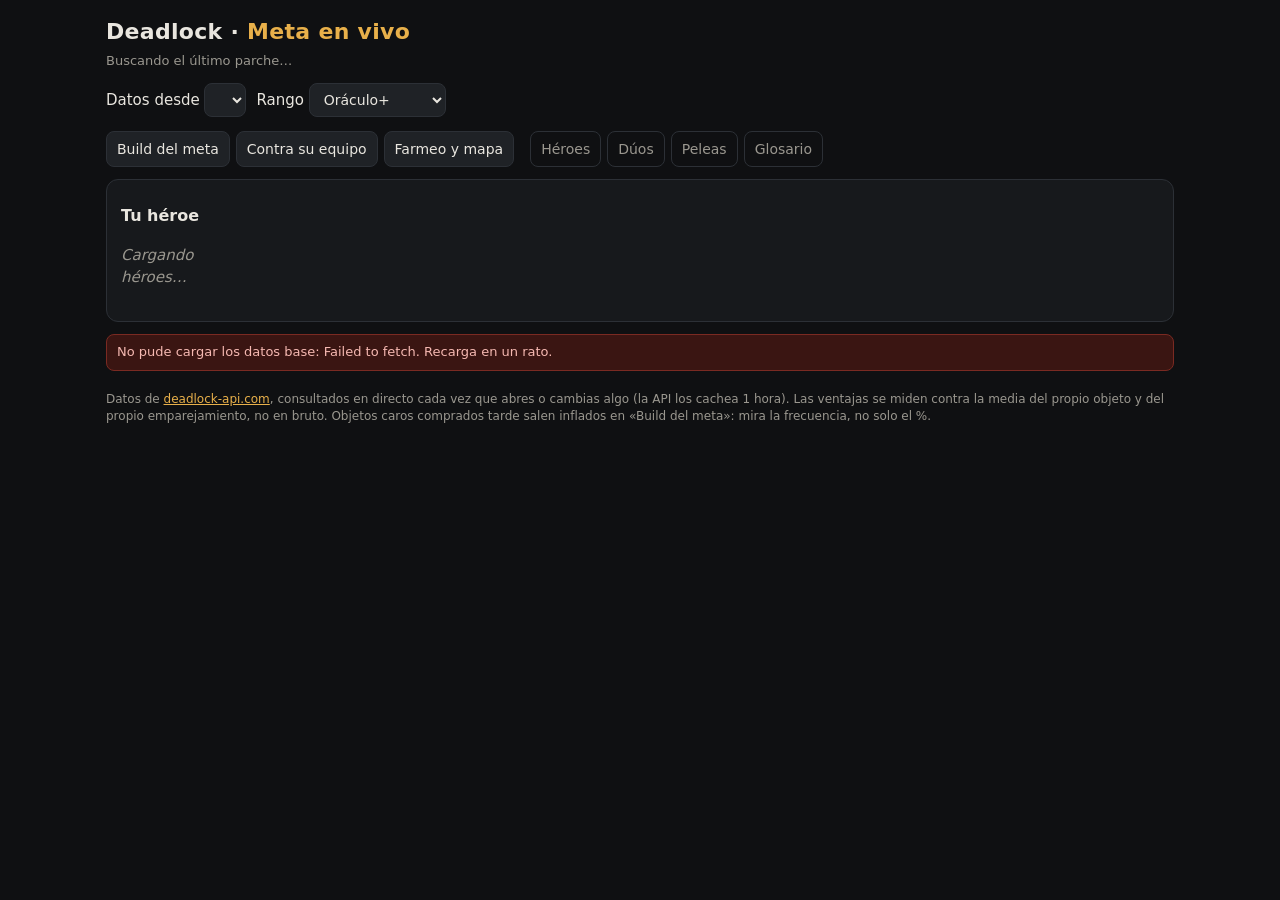
==== commit 367dadfe: "Une la guia en duo con la pagina en vivo: menu comun y enlaces por heroe Co-Authored-By: Claude Opus" ====
--- a/index.html
+++ b/index.html
@@ -18,6 +18,10 @@
 .bar{display:flex;flex-wrap:wrap;gap:10px;align-items:center;margin:12px 0}
 select,button{background:var(--panel2);color:var(--text);border:1px solid var(--line);border-radius:8px;padding:7px 10px;font:inherit;font-size:14px}
 button{cursor:pointer}
+.tabs a.gtab{border:1px solid var(--line);border-radius:8px;padding:7px 10px;font-size:14px;color:var(--mute);text-decoration:none}
+.tabs a.gtab:first-of-type{margin-left:10px}
+.tabs a.gtab:hover{color:var(--text);border-color:var(--acc)}
+a.guia{font-size:13px;font-weight:400;color:var(--acc);margin-left:8px;white-space:nowrap}
 .tabs{display:flex;gap:6px;margin:14px 0 10px}
 .tabs button.on{background:var(--acc);color:#1a1405;border-color:var(--acc);font-weight:600}
 .panel{background:var(--panel);border:1px solid var(--line);border-radius:12px;padding:14px;margin:12px 0}
@@ -78,6 +82,7 @@
 @media (max-width:900px){.cols3{grid-template-columns:1fr}}
 footer{color:var(--mute);font-size:12px;margin:20px 0 30px}
 .tabs{flex-wrap:wrap}
+@media (max-width:560px){.tabs button{flex:1 1 30%;padding:8px 4px;font-size:13px}.tabs a.gtab,.tabs a.gtab:first-of-type{flex:1 1 22%;margin-left:0;text-align:center;padding:7px 2px;font-size:13px}}
 .tip{position:fixed;pointer-events:none;background:#0b0c0e;border:1px solid var(--line);border-radius:8px;padding:6px 9px;font-size:12px;line-height:1.5;z-index:20;display:none;max-width:280px}
 .sw{display:inline-block;width:10px;height:10px;border-radius:2px;margin-right:6px;vertical-align:-1px}
 .lg{display:flex;flex-wrap:wrap;gap:14px;font-size:12px;color:var(--mute);margin:4px 0 6px}
@@ -128,6 +133,10 @@
   <button data-tab="build">Build del meta</button>
   <button data-tab="counter">Contra su equipo</button>
   <button data-tab="farm">Farmeo y mapa</button>
+  <a class="gtab" href="duo.html#heroes">Héroes</a>
+  <a class="gtab" href="duo.html#duos">Dúos</a>
+  <a class="gtab" href="duo.html#peleas">Peleas</a>
+  <a class="gtab" href="duo.html#glosario">Glosario</a>
 </div>
 
 <div class="panel">
@@ -197,7 +206,7 @@
       get('/v1/assets/items/by-type/upgrade?language=spanish'),
       get('/v2/patches').catch(()=>[])
     ]);
-    HEROES=heroes.filter(h=>h.player_selectable!==false&&!h.disabled&&!h.in_development).map(h=>({id:h.id,name:clean(h.name),img:h.images.icon_image_small_webp||h.images.icon_image_small,sig:['signature1','signature2','signature3','signature4'].map(k=>h.items&&h.items[k]).filter(Boolean)}))
+    HEROES=heroes.filter(h=>h.player_selectable!==false&&!h.disabled).map(h=>({id:h.id,name:h.class_name==='hero_baba'?'Yagá (Baba)':clean(h.name),img:h.images.icon_image_small_webp||h.images.icon_image_small,sig:['signature1','signature2','signature3','signature4'].map(k=>h.items&&h.items[k]).filter(Boolean)}))
       .sort((a,b)=>a.name.localeCompare(b.name,'es'));
     HEROES.forEach(h=>HMAP[h.id]=h);
     items.forEach(i=>IMAP[i.id]={id:i.id,name:clean(i.name),slot:i.item_slot_type,tier:i.item_tier,cost:i.cost,img:i.shop_image_webp||i.shop_image||i.image_webp,active:i.is_active_item,cats:cats(i),sus:sus(i)});
@@ -302,7 +311,9 @@
 function b64d(s){return decodeURIComponent(escape(atob(s.replace(/-/g,'+').replace(/_/g,'/'))))}
 function shareURL(){const t={};[...S.foes,...S.allies].forEach(id=>{if(S.tags[id])t[id]=S.tags[id]});
   return location.href.split('#')[0]+'#p='+b64e(JSON.stringify({m:S.mode,h:S.hero,a:[...S.allies],f:[...S.foes],t,b:S.badge}))}
-function loadHash(){const m=location.hash.match(/p=([\w-]+)/);if(!m)return;
+function loadHash(){const t=location.hash.match(/[#&]t=(build|counter|farm)/),hh=location.hash.match(/[#&]h=(\d+)/);
+  if(t){S.tab=t[1];store.set('tab',S.tab)} if(hh){S.hero=+hh[1];store.set('hero',S.hero)} if(t||hh)history.replaceState(null,'',location.pathname);
+  const m=location.hash.match(/p=([\w-]+)/);if(!m)return;
   try{const o=JSON.parse(b64d(m[1]));S.tab='counter';S.mode=o.m==='coach'?'coach':'jug';S.hero=o.h??null;S.allies=new Set(o.a||[]);S.foes=new Set(o.f||[]);S.tags=o.t||{};if(o.b!=null)S.badge=String(o.b)}catch(e){}}
 function draw(){
   if(S.mode!=='coach'&&S.hero) S.foes.delete(S.hero);
@@ -347,7 +358,7 @@
   const me=hs.find(x=>x.hero_id===H);
   if(!me||me.matches<50) return `<div class="warn">Casi no hay partidas de ${esc(HMAP[H].name)} con estos filtros (${me?me.matches:0}). Baja el rango o amplía las fechas.</div>`;
   const N=me.matches, hwr=me.wins/N;
-  let html=`<div class="panel"><h2>${esc(HMAP[H].name)} · ${pct(hwr)} de victorias en ${N.toLocaleString('es-ES')} partidas</h2>`;
+  let html=`<div class="panel"><h2>${esc(HMAP[H].name)} · ${pct(hwr)} de victorias en ${N.toLocaleString('es-ES')} partidas<a class="guia" href="duo.html#heroe-id-${H}">Ficha completa en la guía →</a></h2>`;
   if(N<1500) html+=`<div class="warn">Pocas partidas todavía: los porcentajes se mueven mucho. Amplía fechas o baja el rango si algo no te cuadra.</div>`;
 
   // Qué ha cambiado: últimos 7 días frente a las 3 semanas anteriores
@@ -616,7 +627,7 @@
 async function farmTab(){
   const H=S.hero, now=Math.floor(Date.now()/3600000)*3600, D=86400, ph=FPH[S.fph]||FPH.media;
   const b=+S.badge, eb=b<100?100:b<110?110:null, rk=b>0?'&min_average_badge='+b:'';
-  const tw=`&min_game_time_s=${ph.a}`+(ph.b?`&max_game_time_s=${ph.b}`:''), kdT=Math.max(S.since,now-3*D), acc=S.acc, aT=now-30*D;
+  const tw=`&min_game_time_s=${ph.a}`+(ph.b?`&max_game_time_s=${ph.b}`:''), kdT=Math.max(S.since,now-3*D), acc=S.acc, aT=S.since;
   const C='/v1/analytics/player-performance-curve?resolution=0&hero_ids='+H;
   const [cR,cE,map,kd,me]=await Promise.all([
     get(`${C}&${filt()}`),
@@ -628,16 +639,16 @@
   ]);
   const mine=me&&(me[1]||[]).find(x=>x.hero_id===H), myN=mine?mine.matches_played:0;
   const ser=[{k:'r',n:BADGE[b]||'tu rango',c:cR},{k:'e',n:BADGE[eb]||'',c:cE},{k:'m',n:acc?acc.name:'',c:myN>=3?me[0]:null}].filter(s=>s.c&&s.c.length);
-  let h=`<div class="panel"><h2>${esc(HMAP[H].name)} · farmeo y mapa</h2>`+accBar(acc,myN);
+  let h=`<div class="panel"><h2>${esc(HMAP[H].name)} · farmeo y mapa<a class="guia" href="duo.html#heroe-id-${H}">Ficha completa en la guía →</a></h2>`+accBar(acc,myN);
   h+=`<h3>Ritmo de almas</h3>`+ritmo(ser);
   h+=`<div class="row" style="margin:18px 0 0">`+Object.entries(FPH).map(([k,p])=>`<button class="tb${(S.fph||'media')===k?' on':''}" data-fph="${k}">${p.n} · ${p.sub}</button>`).join('')+`</div>`;
   h+=`<h3>De dónde salen las almas · ${ph.n.toLowerCase()}</h3>`+fuentes(ser,ph);
   h+=`<h3>Mapa de peligro y ruta de campamentos · ${ph.n.toLowerCase()}</h3>`+mapa(H,map,kd,me&&me[2],ph,Math.round((now-kdT)/D));
-  if(acc) h+=`<div class="sub" style="margin-top:10px">Lo tuyo sale de tus partidas con este héroe en los últimos 30 días; lo demás, desde la fecha elegida arriba.</div>`;
+  if(acc) h+=`<div class="sub" style="margin-top:10px">Todo sale de partidas desde la fecha elegida arriba, las tuyas y las del resto: así no se mezclan partidas de antes del parche.</div>`;
   return h+'</div>';
 }
 function accBar(acc,n){
-  if(acc) return `<div class="row acc"><span class="sub">Comparando contigo:</span><span class="chip">${acc.av?`<img src="${esc(acc.av)}" alt="">`:''}${esc(acc.name)}</span><span class="mute" style="font-size:13px">${n?`${n} partidas con este héroe en 30 días`:'ninguna partida con este héroe en 30 días'}</span><button class="tb" data-unacc>Quitar</button></div>`+(n<3?'<div class="warn">Necesito al menos 3 partidas tuyas con este héroe en los últimos 30 días para ponerte en las gráficas.</div>':'');
+  if(acc) return `<div class="row acc"><span class="sub">Comparando contigo:</span><span class="chip">${acc.av?`<img src="${esc(acc.av)}" alt="">`:''}${esc(acc.name)}</span><span class="mute" style="font-size:13px">${n?`${n} partidas con este héroe desde la fecha elegida`:'ninguna partida con este héroe desde la fecha elegida'}</span><button class="tb" data-unacc>Quitar</button></div>`+(n<3?'<div class="warn">Necesito al menos 3 partidas tuyas con este héroe desde la fecha elegida para ponerte en las gráficas. Amplía la fecha arriba (por ejemplo, hace 14 o 30 días).</div>':'');
   return `<div class="row acc"><span class="sub">Compárate con la élite:</span><input id="accq" placeholder="Tu nombre de Steam o tu ID" autocomplete="off"><button id="accb">Buscar</button></div><div class="row" id="accr" style="margin-top:6px"></div>`;
 }
 function ritmo(ser){
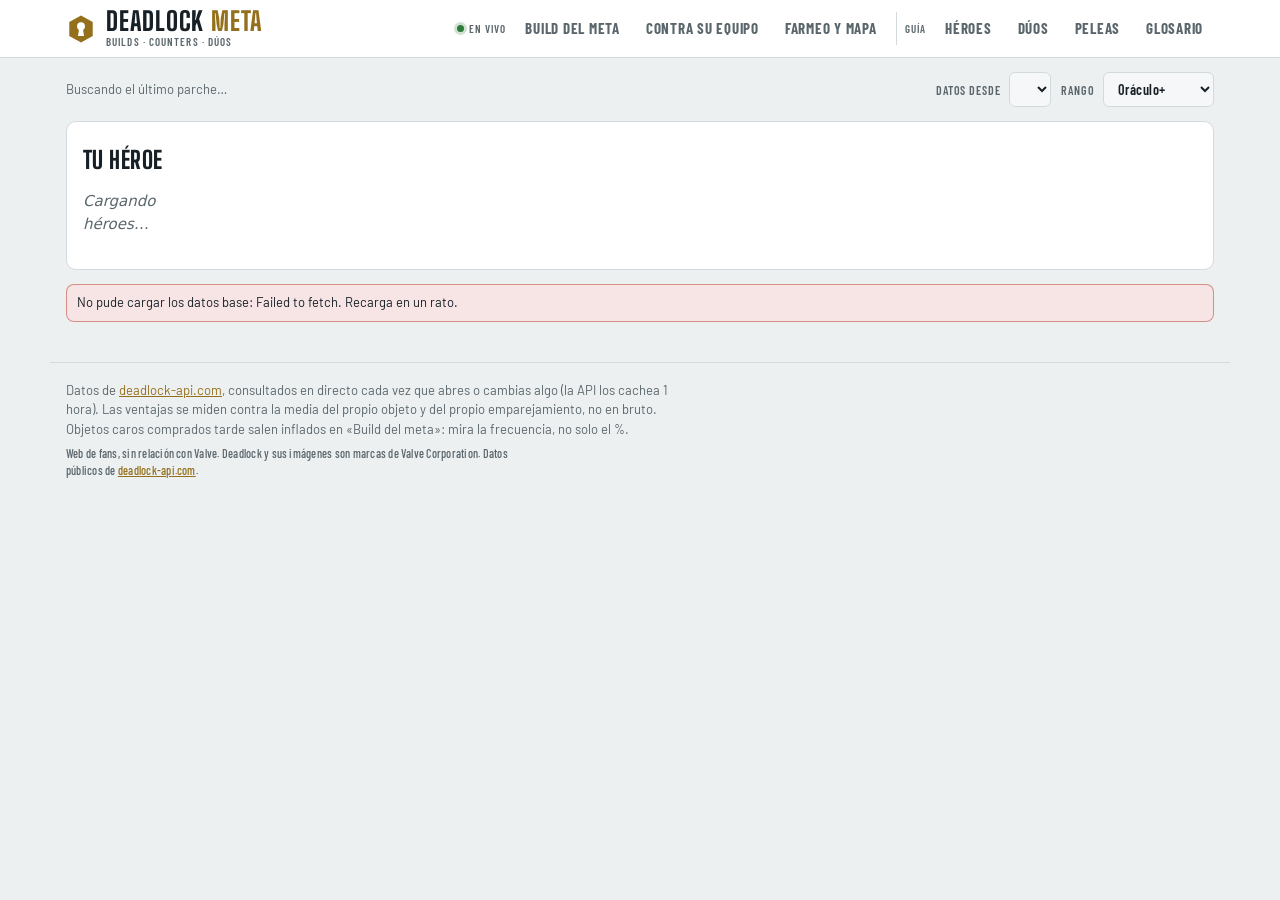
==== commit 3f7af852: "Un solo sistema de diseño: site.css común, cabecera con logo y menú En vivo/Guía, modo claro en la p" ====
--- a/index.html
+++ b/index.html
@@ -2,35 +2,34 @@
 <html lang="es">
 <head>
 <meta charset="utf-8">
-<meta name="viewport" content="width=device-width,initial-scale=1">
-<title>Deadlock · Meta en vivo</title>
+<meta name="viewport" content="width=device-width,initial-scale=1,viewport-fit=cover">
+<title>Deadlock Meta · En vivo</title>
 <meta name="robots" content="noindex">
-<link rel="icon" href="data:image/svg+xml,%3Csvg xmlns='http://www.w3.org/2000/svg' viewBox='0 0 16 16'%3E%3Crect width='16' height='16' rx='3' fill='%23e8b04a'/%3E%3Cpath d='M4 3h4a5 5 0 010 10H4z' fill='%230f1012'/%3E%3C/svg%3E">
+<link rel="icon" href="data:image/svg+xml,%3Csvg xmlns='http://www.w3.org/2000/svg' viewBox='0 0 32 32'%3E%3Cpath d='M16 1.5 28.5 8.5v15L16 30.5 3.5 23.5v-15z' fill='%23d8b25a'/%3E%3Ccircle cx='16' cy='13' r='4.2' fill='%231a1408'/%3E%3Cpath d='M14 15.5h4l1.2 8h-6.4z' fill='%231a1408'/%3E%3C/svg%3E">
+<link rel="preconnect" href="https://fonts.googleapis.com">
+<link rel="preconnect" href="https://fonts.gstatic.com" crossorigin>
+<link rel="stylesheet" href="https://fonts.googleapis.com/css2?family=Big+Shoulders+Display:wght@700;800&family=Barlow:wght@400;500;600&family=Barlow+Condensed:wght@500;600;700&display=swap">
+<link rel="stylesheet" href="site.css">
 <style>
-:root{--bg:#0f1012;--panel:#17191c;--panel2:#1f2226;--line:#2c3036;--text:#e9e6df;--mute:#9a978f;--acc:#e8b04a;--good:#5fd38a;--bad:#ef6b5e;--weapon:#e0913a;--vitality:#6cc04a;--spirit:#a77be0}
-*{box-sizing:border-box}
-body{margin:0;background:var(--bg);color:var(--text);font:15px/1.45 system-ui,-apple-system,"Segoe UI",Roboto,sans-serif}
-a{color:var(--acc)}
-.wrap{max-width:1100px;margin:0 auto;padding:16px}
-header h1{font-size:22px;margin:0 0 4px;letter-spacing:.3px}
-header h1 span{color:var(--acc)}
+:root{--panel:var(--surface);--panel2:var(--raised);--text:var(--fg);--mute:var(--muted);--acc:var(--accent);--weapon:var(--arma);--vitality:var(--vital);--spirit:var(--espiritu)}
+main.wrap{padding-block:14px 0}
 .sub{color:var(--mute);font-size:13px}
-.bar{display:flex;flex-wrap:wrap;gap:10px;align-items:center;margin:12px 0}
-select,button{background:var(--panel2);color:var(--text);border:1px solid var(--line);border-radius:8px;padding:7px 10px;font:inherit;font-size:14px}
+.ctx{display:flex;flex-wrap:wrap;gap:8px 18px;align-items:center;justify-content:space-between;margin:0 0 4px}
+.ctx .sub{flex:1 1 380px;min-width:0;max-width:80ch}
+.bar{display:flex;flex-wrap:wrap;gap:10px;align-items:center}
+.bar label{font:600 12px/1 var(--f-label);letter-spacing:.08em;text-transform:uppercase;color:var(--mute);display:inline-flex;gap:8px;align-items:center}
+select,button{background:var(--panel2);color:var(--text);border:1px solid var(--line);border-radius:6px;padding:7px 10px;font:600 14px/1.2 var(--f-label);letter-spacing:.03em;text-transform:none}
+button:hover{border-color:var(--acc)}
 button{cursor:pointer}
-.tabs a.gtab{border:1px solid var(--line);border-radius:8px;padding:7px 10px;font-size:14px;color:var(--mute);text-decoration:none}
-.tabs a.gtab:first-of-type{margin-left:10px}
-.tabs a.gtab:hover{color:var(--text);border-color:var(--acc)}
 a.guia{font-size:13px;font-weight:400;color:var(--acc);margin-left:8px;white-space:nowrap}
-.tabs{display:flex;gap:6px;margin:14px 0 10px}
-.tabs button.on{background:var(--acc);color:#1a1405;border-color:var(--acc);font-weight:600}
-.panel{background:var(--panel);border:1px solid var(--line);border-radius:12px;padding:14px;margin:12px 0}
-.panel h2{font-size:16px;margin:0 0 10px}
-.panel h3{font-size:14px;margin:14px 0 8px;color:var(--mute);font-weight:600;text-transform:uppercase;letter-spacing:.6px}
-.heroes{display:grid;grid-template-columns:repeat(auto-fill,minmax(54px,1fr));gap:6px}
+.panel{background:var(--panel);border:1px solid var(--line);border-radius:10px;padding:16px;margin:14px 0}
+.panel h2{font:800 24px/1 var(--f-display);text-transform:uppercase;letter-spacing:.02em;margin:0 0 10px}
+.panel h3{font:600 13px/1.2 var(--f-label);margin:16px 0 8px;color:var(--mute);text-transform:uppercase;letter-spacing:.08em}
+.heroes{display:grid;grid-template-columns:repeat(auto-fill,minmax(66px,1fr));gap:6px}
 .h{position:relative;background:var(--panel2);border:2px solid transparent;border-radius:9px;padding:3px;cursor:pointer;text-align:center}
 .h img{width:100%;aspect-ratio:1;object-fit:cover;border-radius:6px;display:block}
-.h small{display:block;font-size:10px;color:var(--mute);white-space:nowrap;overflow:hidden;text-overflow:ellipsis}
+.h small{display:-webkit-box;-webkit-line-clamp:2;-webkit-box-orient:vertical;overflow:hidden;font:600 12px/1.05 var(--f-label);color:var(--mute);overflow-wrap:anywhere;min-height:2.1em;margin-top:3px}
+.h:hover{border-color:var(--line)}
 .h.me{border-color:var(--acc)}
 .h.foe{border-color:var(--bad)}
 .h.foe::after{content:"✕";position:absolute;top:1px;right:4px;color:var(--bad);font-weight:700;font-size:12px}
@@ -43,47 +42,44 @@
 .it{display:flex;gap:10px;align-items:center;background:var(--panel2);border:1px solid var(--line);border-left:4px solid var(--line);border-radius:9px;padding:7px 9px}
 .it.weapon{border-left-color:var(--weapon)}.it.vitality{border-left-color:var(--vitality)}.it.spirit{border-left-color:var(--spirit)}
 .it img{width:38px;height:38px;flex:none}
-.it .n{font-weight:600;font-size:14px}
+.it .n{font:700 16px/1.15 var(--f-label)}
 .it .m{font-size:12px;color:var(--mute)}
 .it .s{margin-left:auto;font-weight:700;font-size:15px;text-align:right;white-space:nowrap}
-.tag{font-size:10px;background:var(--acc);color:#1a1405;border-radius:4px;padding:0 4px;margin-left:4px;font-weight:700;vertical-align:1px}
+.tag{font-size:10px;background:var(--acc);color:var(--accent-ink);border-radius:4px;padding:0 4px;margin-left:4px;font-weight:700;vertical-align:1px}
 .why{display:flex;flex-wrap:wrap;gap:4px;margin-top:3px}
-.why span{font-size:11px;background:#0003;border-radius:4px;padding:0 5px}
+.why span{font-size:11px;background:color-mix(in srgb,var(--fg) 8%,transparent);border-radius:4px;padding:0 5px}
 .build{border:1px solid var(--line);border-radius:10px;padding:10px;margin:10px 0;background:var(--panel2)}
 .build .t{display:flex;flex-wrap:wrap;gap:8px;align-items:baseline;justify-content:space-between}
-.build .t b{font-size:15px}
+.build .t b{font:700 18px/1.1 var(--f-label)}
 .cat{margin-top:8px}
 .cat .cn{font-size:12px;color:var(--mute);margin-bottom:4px}
 .icons{display:flex;flex-wrap:wrap;gap:4px}
 .icons img{width:40px;height:40px;background:var(--bg);border-radius:6px;border-bottom:3px solid var(--line)}
 .icons img.weapon{border-bottom-color:var(--weapon)}.icons img.vitality{border-bottom-color:var(--vitality)}.icons img.spirit{border-bottom-color:var(--spirit)}
 .copy{font-size:12px;padding:3px 8px}
-.warn{background:#3a2a10;border:1px solid #6b4a14;color:#f3d29a;border-radius:8px;padding:8px 10px;font-size:13px;margin:8px 0}
-.err{background:#3a1512;border-color:#7a2a22;color:#f6b9b2}
+.warn{background:color-mix(in srgb,var(--accent) 13%,var(--surface));border:1px solid color-mix(in srgb,var(--accent) 45%,transparent);color:var(--fg);border-radius:8px;padding:8px 10px;font-size:13px;margin:8px 0}
+.err{background:color-mix(in srgb,var(--bad) 13%,var(--surface));border-color:color-mix(in srgb,var(--bad) 50%,transparent);color:var(--fg)}
 .load{color:var(--mute);font-style:italic;padding:8px 0}
 .cols{display:grid;grid-template-columns:1fr 1fr;gap:12px}
 @media (max-width:760px){.cols{grid-template-columns:1fr}.items{grid-template-columns:1fr}}
 .tb{font-size:12px;padding:4px 10px;border-radius:999px}
-.tb.on{background:var(--acc);color:#1a1405;border-color:var(--acc);font-weight:600}
-.tb.th.on,.tb.fd.on{background:var(--bad);border-color:var(--bad);color:#fff}
+.tb.on{background:var(--acc);color:var(--accent-ink);border-color:var(--acc);font-weight:600}
+.tb.th.on,.tb.fd.on{background:var(--bad);border-color:var(--bad);color:var(--bad-ink)}
 .tg{display:flex;flex-wrap:wrap;gap:6px;align-items:center;padding:7px 0;border-top:1px solid var(--line)}
 .tg .sep{width:1px;height:18px;background:var(--line);margin:0 2px}
 .tg select{font-size:12px;padding:4px 8px}
-.tagt{font-size:10px;background:var(--bad);color:#fff;border-radius:4px;padding:0 4px;margin-left:4px;font-weight:700;vertical-align:1px}
+.tagt{font-size:10px;background:var(--bad);color:var(--bad-ink);border-radius:4px;padding:0 4px;margin-left:4px;font-weight:700;vertical-align:1px}
 .t2{display:flex;flex-wrap:wrap;gap:8px;align-items:center;justify-content:space-between;margin-bottom:8px}.t2 h2{margin:0}
 .cols3{display:grid;grid-template-columns:repeat(3,1fr);gap:12px}
 .need{background:var(--panel2);border:1px solid var(--line);border-radius:9px;padding:8px 10px;margin:6px 0}
 .need .row{margin-top:6px}
-.mi{display:inline-flex;align-items:center;gap:6px;background:#0003;border-radius:7px;padding:3px 8px 3px 3px;font-size:13px;border-left:3px solid var(--line)}
+.mi{display:inline-flex;align-items:center;gap:6px;background:color-mix(in srgb,var(--fg) 8%,transparent);border-radius:7px;padding:3px 8px 3px 3px;font-size:13px;border-left:3px solid var(--line)}
 .mi img{width:26px;height:26px}
 .mi.weapon{border-left-color:var(--weapon)}.mi.vitality{border-left-color:var(--vitality)}.mi.spirit{border-left-color:var(--spirit)}
 .minis{display:flex;flex-direction:column;gap:4px;align-items:flex-start}
 .who{display:inline-flex;align-items:center;gap:5px;font-size:13px;font-weight:600;margin-left:6px}.who img{width:22px;height:22px;border-radius:50%}
 @media (max-width:900px){.cols3{grid-template-columns:1fr}}
-footer{color:var(--mute);font-size:12px;margin:20px 0 30px}
-.tabs{flex-wrap:wrap}
-@media (max-width:560px){.tabs button{flex:1 1 30%;padding:8px 4px;font-size:13px}.tabs a.gtab,.tabs a.gtab:first-of-type{flex:1 1 22%;margin-left:0;text-align:center;padding:7px 2px;font-size:13px}}
-.tip{position:fixed;pointer-events:none;background:#0b0c0e;border:1px solid var(--line);border-radius:8px;padding:6px 9px;font-size:12px;line-height:1.5;z-index:20;display:none;max-width:280px}
+.tip{position:fixed;pointer-events:none;background:var(--surface);color:var(--fg);box-shadow:var(--shadow);border:1px solid var(--line);border-radius:8px;padding:6px 9px;font-size:12px;line-height:1.5;z-index:20;display:none;max-width:280px}
 .sw{display:inline-block;width:10px;height:10px;border-radius:2px;margin-right:6px;vertical-align:-1px}
 .lg{display:flex;flex-wrap:wrap;gap:14px;font-size:12px;color:var(--mute);margin:4px 0 6px}
 .lg i{display:inline-block;width:14px;height:3px;border-radius:2px;margin-right:6px;vertical-align:middle}
@@ -105,38 +101,36 @@
 .ab .hd{font-size:11px;color:var(--mute);text-align:center;line-height:1.2}.ab .hd span{font-size:10px}
 .ab .an{display:flex;align-items:center;gap:6px;font-size:13px;padding-right:6px}.ab .an img{width:26px;height:26px;border-radius:5px;flex:none}
 .ab .c{width:28px;height:26px;border-radius:5px;background:var(--panel2);display:flex;align-items:center;justify-content:center;font-size:12px;font-weight:700}
-.ab .c.on{background:var(--acc);color:#1a1405}.ab .c.un{background:#4a4f57;color:var(--text)}
+.ab .c.on{background:var(--acc);color:var(--accent-ink)}.ab .c.un{background:var(--line);color:var(--text)}
 .acc input{background:var(--panel2);color:var(--text);border:1px solid var(--line);border-radius:8px;padding:7px 10px;font:inherit;font-size:14px;width:230px;max-width:100%}
 .mapw{max-width:600px;margin:6px auto}
 @media (max-width:760px){.br{grid-template-columns:1fr;gap:2px}}
 </style>
 </head>
 <body>
-<div class="wrap">
-<header>
-  <h1>Deadlock · <span>Meta en vivo</span></h1>
+<header class="top">
+  <div class="wrap">
+    <a class="brand" href="index.html" aria-label="Deadlock Meta, inicio"><svg viewBox="0 0 32 32" aria-hidden="true"><path d="M16 1.5 28.5 8.5v15L16 30.5 3.5 23.5v-15z" fill="var(--accent)"/><circle cx="16" cy="13" r="4.2" fill="var(--accent-ink)"/><path d="M14 15.5h4l1.2 8h-6.4z" fill="var(--accent-ink)"/></svg><span class="wm"><b>Deadlock <span>Meta</span></b><small>Builds · counters · dúos</small></span></a>
+    
+    <nav class="tabs" aria-label="Secciones">
+      <div class="grp"><span class="gl live">En vivo</span><a href="#t=build" data-tab="build">Build del meta</a><a href="#t=counter" data-tab="counter">Contra su equipo</a><a href="#t=farm" data-tab="farm">Farmeo y mapa</a></div>
+      <div class="grp"><span class="gl">Guía</span><a href="duo.html#heroes" data-v="heroes">Héroes</a><a href="duo.html#duos" data-v="duos">Dúos</a><a href="duo.html#peleas" data-v="peleas">Peleas</a><a href="duo.html#glosario" data-v="glosario">Glosario</a></div>
+    </nav>
+  </div>
+</header>
+<main class="wrap">
+<div class="ctx">
   <div class="sub" id="patch">Buscando el último parche…</div>
-</header>
-
-<div class="bar">
-  <label>Datos desde <select id="since"></select></label>
-  <label>Rango <select id="badge">
-    <option value="0">Todos</option>
-    <option value="70">Emisario+</option>
-    <option value="80">Oráculo+</option>
-    <option value="90">Fantasma+</option>
-    <option value="100">Ascendente+</option>
-  </select></label>
-</div>
-
-<div class="tabs">
-  <button data-tab="build">Build del meta</button>
-  <button data-tab="counter">Contra su equipo</button>
-  <button data-tab="farm">Farmeo y mapa</button>
-  <a class="gtab" href="duo.html#heroes">Héroes</a>
-  <a class="gtab" href="duo.html#duos">Dúos</a>
-  <a class="gtab" href="duo.html#peleas">Peleas</a>
-  <a class="gtab" href="duo.html#glosario">Glosario</a>
+  <div class="bar">
+    <label>Datos desde <select id="since"></select></label>
+    <label>Rango <select id="badge">
+      <option value="0">Todos</option>
+      <option value="70">Emisario+</option>
+      <option value="80">Oráculo+</option>
+      <option value="90">Fantasma+</option>
+      <option value="100">Ascendente+</option>
+    </select></label>
+  </div>
 </div>
 
 <div class="panel">
@@ -150,11 +144,12 @@
 
 <div id="out"></div>
 
-<footer>
-  Datos de <a href="https://deadlock-api.com" target="_blank" rel="noopener">deadlock-api.com</a>, consultados en directo cada vez que abres o cambias algo (la API los cachea 1 hora).
-  Las ventajas se miden contra la media del propio objeto y del propio emparejamiento, no en bruto. Objetos caros comprados tarde salen inflados en «Build del meta»: mira la frecuencia, no solo el %.
+</main>
+<footer class="site-foot wrap">
+  <p>Datos de <a href="https://deadlock-api.com" target="_blank" rel="noopener">deadlock-api.com</a>, consultados en directo cada vez que abres o cambias algo (la API los cachea 1 hora).
+  Las ventajas se miden contra la media del propio objeto y del propio emparejamiento, no en bruto. Objetos caros comprados tarde salen inflados en «Build del meta»: mira la frecuencia, no solo el %.</p>
+  <p class="legal">Web de fans, sin relación con Valve. Deadlock y sus imágenes son marcas de Valve Corporation. Datos públicos de <a href="https://deadlock-api.com" target="_blank" rel="noopener">deadlock-api.com</a>.</p>
 </footer>
-</div>
 
 <script>
 const API='https://api.deadlock-api.com';
@@ -197,7 +192,7 @@
 async function init(){
   loadHash();
   $('#badge').value=S.badge;
-  document.querySelectorAll('.tabs button').forEach(b=>b.onclick=()=>{S.tab=b.dataset.tab;store.set('tab',S.tab);draw()});
+  document.querySelectorAll('nav.tabs a[data-tab]').forEach(b=>b.onclick=e=>{e.preventDefault();S.tab=b.dataset.tab;store.set('tab',S.tab);draw()});
   $('#badge').onchange=e=>{S.badge=e.target.value;store.set('badge',S.badge);run()};
   $('#since').onchange=e=>{S.since=+e.target.value;run()};
   try{
@@ -238,7 +233,7 @@
   const p=major||any;
   $('#patch').innerHTML=p?`Último parche de juego: <a href="${esc(p.link)}" target="_blank" rel="noopener">${esc(clean(p.title))}</a> · ${fd(ts(p))}. Todo lo de abajo se calcula solo con partidas posteriores.`:'No pude leer la lista de parches: uso los últimos 7 días.';
   if(any&&major&&ts(any)>ts(major)) $('#patch').innerHTML+=` <span class="mute">Después hubo un parche menor (${fd(ts(any))}).</span>`;
-  $('#patch').innerHTML+=` <b>Por defecto se usan solo los datos más recientes</b>; lo que funcionaba antes y ya no, lo marca «Qué ha cambiado».`;
+  $('#patch').innerHTML+=` Lo que dejó de funcionar sale en «Qué ha cambiado».`;
 }
 
 function drawHeroes(){
@@ -317,7 +312,7 @@
   try{const o=JSON.parse(b64d(m[1]));S.tab='counter';S.mode=o.m==='coach'?'coach':'jug';S.hero=o.h??null;S.allies=new Set(o.a||[]);S.foes=new Set(o.f||[]);S.tags=o.t||{};if(o.b!=null)S.badge=String(o.b)}catch(e){}}
 function draw(){
   if(S.mode!=='coach'&&S.hero) S.foes.delete(S.hero);
-  document.querySelectorAll('.tabs button').forEach(b=>b.classList.toggle('on',b.dataset.tab===S.tab));
+  document.querySelectorAll('nav.tabs a[data-tab]').forEach(b=>b.dataset.tab===S.tab?b.setAttribute('aria-current','page'):b.removeAttribute('aria-current'));
   drawHeroes(); run();
 }
 let runId=0;
--- a/site.css
+++ b/site.css
@@ -0,0 +1,73 @@
+/* Sistema común de Deadlock Meta (index.html, duo.html y lo que venga: foro, cuentas).
+   Layout: cabecera fija con marca + menú en dos grupos (En vivo / Guía); contenido a 1180px; pie con fuentes y aviso. */
+:root {
+  /* Oscuro primero: un pasillo de piedra azulada con latón envejecido. */
+  --bg: #11161b; --surface: #182027; --raised: #202a33; --line: #2c3842;
+  --fg: #ebe6da; --muted: #9ba5a9; --accent: #d8b25a; --accent-ink: #1a1408;
+  --arma: #e8963a; --vital: #86b94a; --espiritu: #b384ea;
+  --good: #7fc28a; --bad: #e57a6f; --bad-ink: #1f0b08;
+  --shadow: 0 8px 24px rgb(0 0 0 / .35);
+  --f-display: "Big Shoulders Display", "Arial Narrow", Impact, sans-serif;
+  --f-body: "Barlow", "Segoe UI", system-ui, sans-serif;
+  --f-label: "Barlow Condensed", "Arial Narrow", "Segoe UI", sans-serif;
+  color-scheme: dark;
+}
+@media (prefers-color-scheme: light) { :root:not([data-theme="dark"]) {
+  --bg: #edf0f1; --surface: #ffffff; --raised: #f5f7f8; --line: #d3dade;
+  --fg: #172027; --muted: #5a666c; --accent: #94701c; --accent-ink: #ffffff;
+  --arma: #b5620c; --vital: #4c7d1c; --espiritu: #7745b5;
+  --good: #2d7a3a; --bad: #b8392c; --bad-ink: #ffffff;
+  --shadow: 0 8px 24px rgb(23 32 39 / .14); color-scheme: light; } }
+:root[data-theme="light"] {
+  --bg: #edf0f1; --surface: #ffffff; --raised: #f5f7f8; --line: #d3dade;
+  --fg: #172027; --muted: #5a666c; --accent: #94701c; --accent-ink: #ffffff;
+  --arma: #b5620c; --vital: #4c7d1c; --espiritu: #7745b5;
+  --good: #2d7a3a; --bad: #b8392c; --bad-ink: #ffffff;
+  --shadow: 0 8px 24px rgb(23 32 39 / .14); color-scheme: light; }
+
+* { box-sizing: border-box; }
+:root { padding-top: env(safe-area-inset-top, 0px); padding-bottom: env(safe-area-inset-bottom, 0px); }
+body { margin: 0; background: var(--bg); color: var(--fg); font: 400 15px/1.5 var(--f-body); -webkit-text-size-adjust: 100%; }
+body::before { content: ""; position: fixed; inset: 0 0 auto; height: env(safe-area-inset-top, 0px); z-index: 10; background: var(--surface); }
+img { max-width: 100%; }
+[hidden] { display: none !important; }
+a { color: var(--accent); }
+h1, h2, h3 { text-wrap: balance; }
+button, input, select, textarea { font: inherit; color: inherit; }
+:focus-visible { outline: 2px solid var(--accent); outline-offset: 2px; }
+.wrap { max-width: 1180px; margin: 0 auto; padding-left: max(16px, env(safe-area-inset-left, 0px)); padding-right: max(16px, env(safe-area-inset-right, 0px)); }
+.lbl { font: 600 12px/1 var(--f-label); letter-spacing: .08em; text-transform: uppercase; color: var(--muted); }
+
+/* Cabecera común */
+header.top { background: var(--surface); border-bottom: 1px solid var(--line); position: sticky; top: env(safe-area-inset-top, 0px); z-index: 5; }
+header.top .wrap { display: flex; flex-wrap: wrap; align-items: center; gap: 8px 20px; padding-block: 10px; }
+.brand { display: flex; align-items: center; gap: 10px; min-width: 0; text-decoration: none; color: var(--fg); }
+.brand svg { width: 30px; height: 30px; flex: none; display: block; }
+.brand .wm { display: flex; flex-direction: column; gap: 3px; min-width: 0; }
+.brand b { font: 800 26px/.9 var(--f-display); text-transform: uppercase; letter-spacing: .03em; white-space: nowrap; }
+.brand b span { color: var(--accent); }
+.brand small { font: 600 11px/1 var(--f-label); letter-spacing: .1em; text-transform: uppercase; color: var(--muted); white-space: nowrap; }
+.pmeta { font: 500 13px/1.25 var(--f-label); color: var(--muted); min-width: 0; flex: 1 1 200px; }
+nav.tabs { display: flex; flex-wrap: wrap; align-items: center; gap: 4px; margin-left: auto; }
+nav.tabs .grp { display: flex; flex-wrap: wrap; gap: 4px; align-items: center; }
+nav.tabs .grp + .grp { border-left: 1px solid var(--line); padding-left: 8px; margin-left: 4px; }
+nav.tabs .gl { font: 600 11px/1 var(--f-label); letter-spacing: .1em; text-transform: uppercase; color: var(--muted); padding-right: 4px; display: inline-flex; align-items: center; gap: 5px; }
+nav.tabs .gl.live::before { content: ""; width: 7px; height: 7px; border-radius: 50%; background: var(--good); box-shadow: 0 0 0 3px color-mix(in srgb, var(--good) 22%, transparent); }
+nav.tabs a { font: 700 15px/1 var(--f-label); text-transform: uppercase; letter-spacing: .05em; color: var(--muted); text-decoration: none; padding: 9px 11px; border-radius: 6px; white-space: nowrap; }
+nav.tabs a[aria-current="page"] { background: var(--accent); color: var(--accent-ink); }
+nav.tabs a:hover:not([aria-current]) { color: var(--fg); background: var(--raised); }
+
+/* Pie común */
+.site-foot { border-top: 1px solid var(--line); margin-top: 40px; padding-block: 18px 30px; color: var(--muted); font-size: 13px; display: grid; gap: 6px; }
+.site-foot p { margin: 0; max-width: 90ch; }
+.site-foot .legal { font: 500 12px/1.4 var(--f-label); letter-spacing: .02em; }
+
+@media (max-width: 760px) {
+  nav.tabs { margin-left: 0; width: 100%; }
+  nav.tabs .grp { flex: 1 1 100%; }
+  nav.tabs .grp + .grp { border-left: 0; padding-left: 0; margin-left: 0; }
+  nav.tabs .gl { display: none; }
+  nav.tabs a { flex: 1 1 0; text-align: center; padding: 9px 3px; font-size: 13.5px; letter-spacing: .02em; min-width: 0; overflow: hidden; text-overflow: ellipsis; }
+  .brand b { font-size: 23px; }
+  .pmeta { flex-basis: 100%; }
+}
